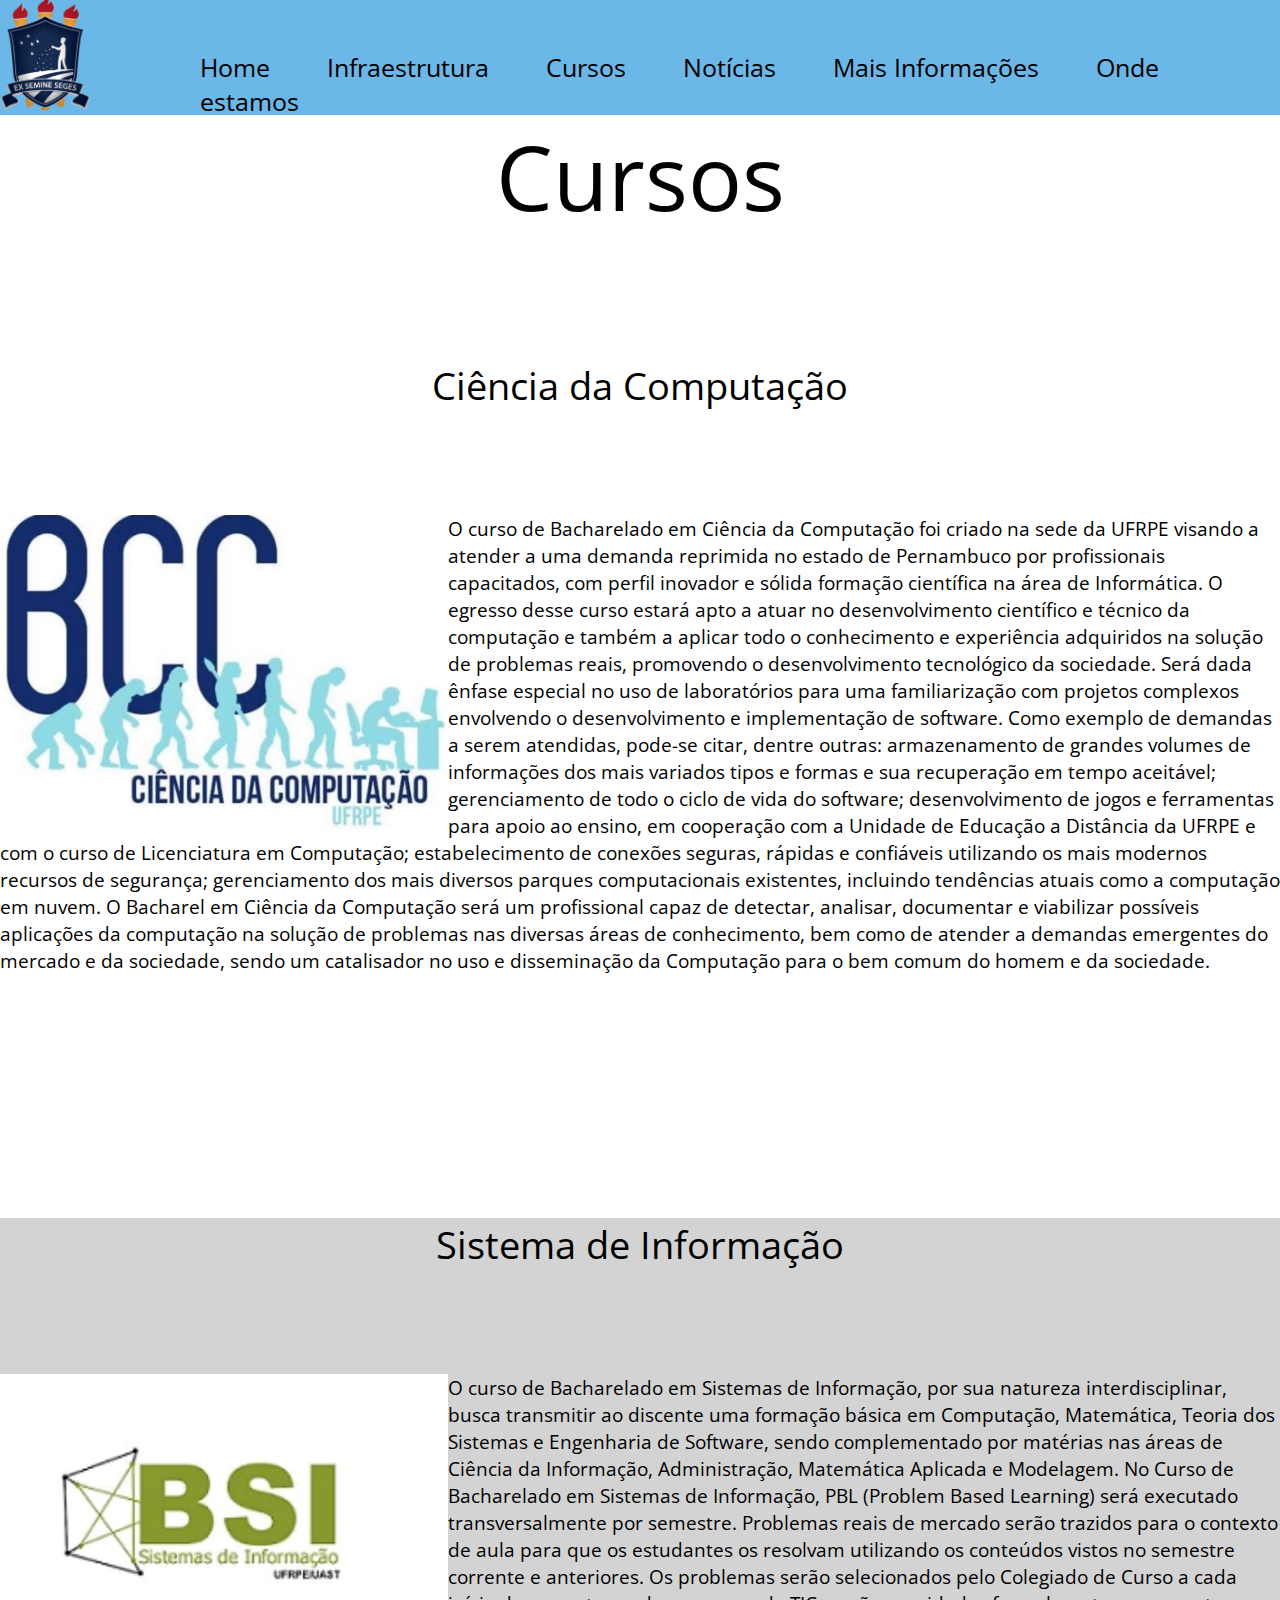
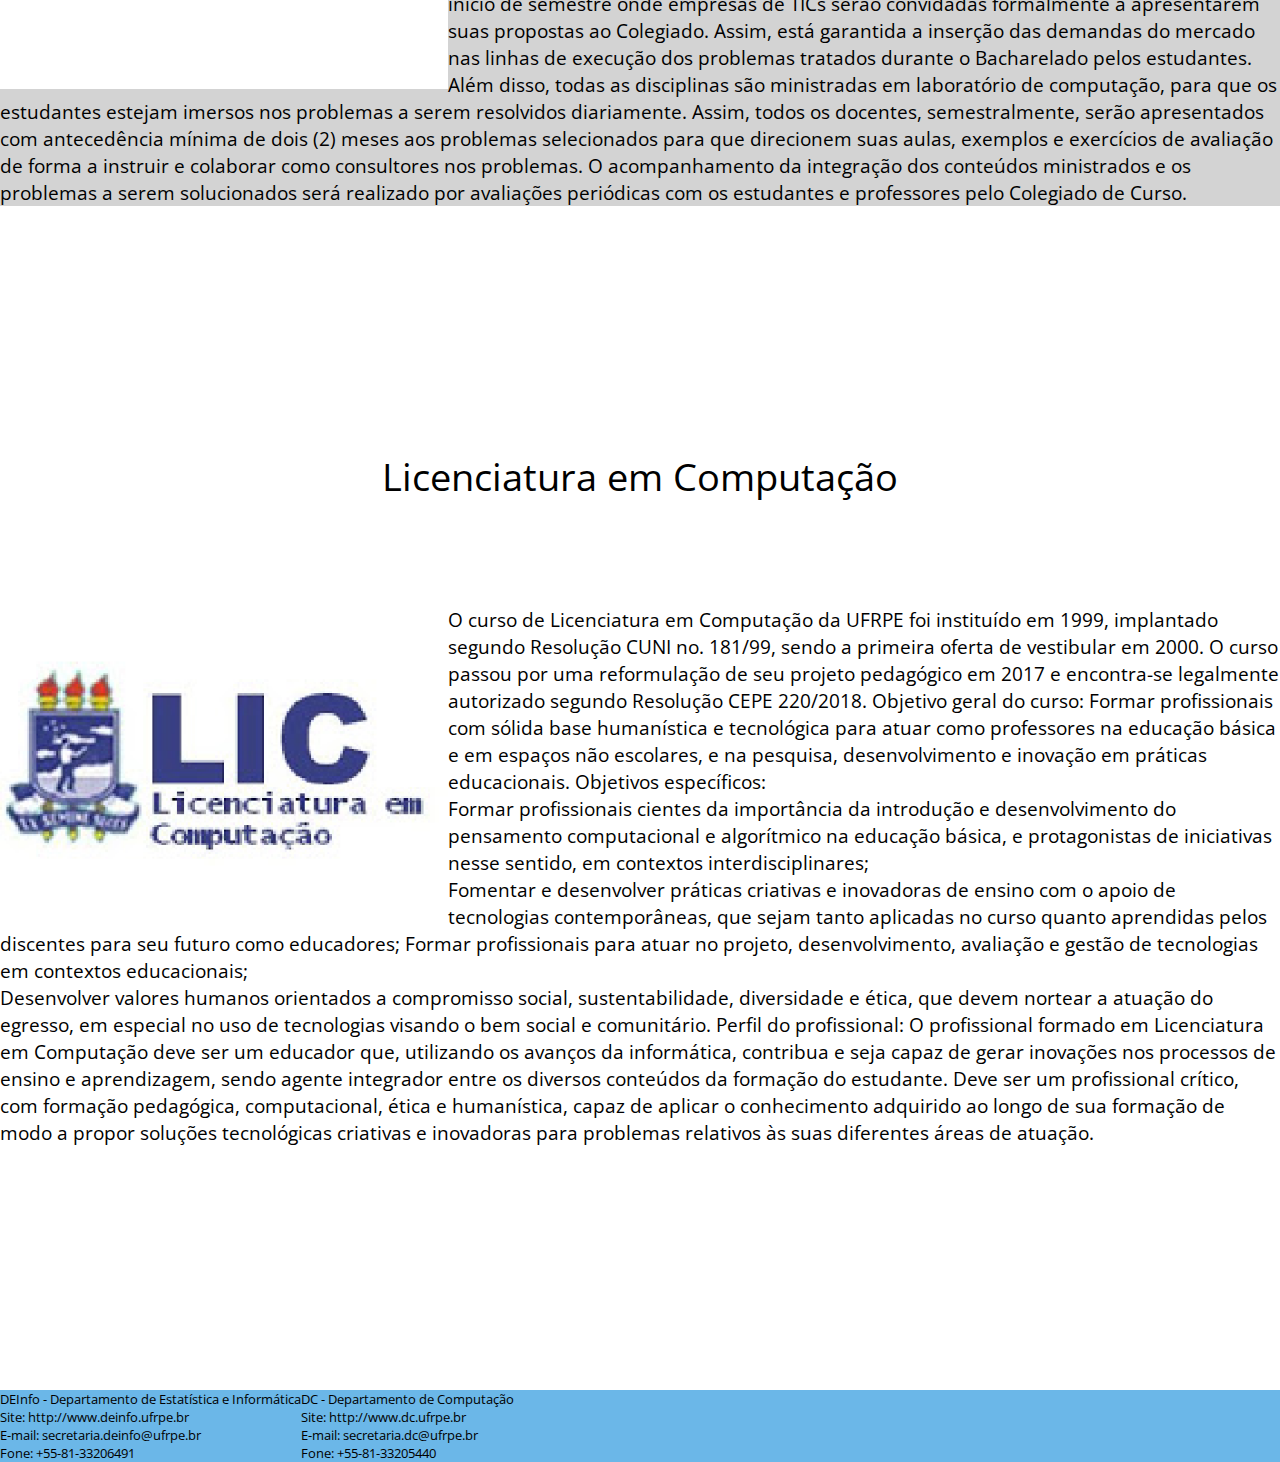
==== cursos.html @ c7daa62e "Parte 2 do site" ====
<!DOCTYPE html>
<html>
	<head>
		<title>Cursos de Tecnologia da UFRPE</title>
		<meta charset="utf-8"/>
	    <!-- Linkagem com o Arquivo css--> 
		<link rel="stylesheet" href="css/stylecurso.css"> 
		<link href="https://fonts.googleapis.com/css2?family=Open+Sans:wght@300&display=swap" rel="stylesheet">
	</head>
	<body>
		<div id ="wrapper">

		    <!-- Aqui está o cabeçalho, tem que deixar separado, pq a cada alteração no css, fica mais fácil de adicionar detalhes-->
			<header id="cabecalho">
				<span class="logo"><img src="imagens/logo_ufrpe.png" width="7%" height="7%" /></span>

					
				<nav class = "menu">
					  <ul>
						<li> <a href="#"> Home </a></li>
						<li> <a href="#"> Infraestrutura </a></li>
						<li> <a href="#"> Cursos </a></li>
						<li> <a href="#"> Notícias </a></li>
						<li> <a href="#"> Mais Informações </a></li>
						<li> <a href="#"> Onde estamos </a></li>
					  </ul>

                </nav>
                  


            </header>


                  <div id = "conteudogeral">
                  	<h1 style="text-align: center;">Cursos</h1>
                  	<br/>

	                <!-- TODA PARTE DE BCC-->

	                <div id="bcc">
	                	<h3 style="text-align: center;">Ciência da Computação</h3>
	                	<br/>
	                	<br/>
	                	
		                	<div id="imgbcc">
			                	

			                	<h4 ><img src="imagens/bcc.png"></h4>
			                </div>	
			                <div id = "conteudobcc">
			                	


			                	<h4 >O curso de Bacharelado em Ciência da Computação foi criado na sede da UFRPE visando a atender a uma demanda reprimida no estado de Pernambuco por profissionais capacitados, com perfil inovador e sólida formação científica na área de Informática. O egresso desse curso estará apto a atuar no desenvolvimento científico e técnico da computação e também a aplicar todo o conhecimento e experiência adquiridos na solução de problemas reais, promovendo o desenvolvimento tecnológico da sociedade. Será dada ênfase especial no uso de laboratórios para uma familiarização com projetos complexos envolvendo o desenvolvimento e implementação de software. Como exemplo de demandas a serem atendidas, pode-se citar, dentre outras: armazenamento de grandes volumes de informações dos mais variados tipos e formas e sua recuperação em tempo aceitável; gerenciamento de todo o ciclo de vida do software; desenvolvimento de jogos e ferramentas para apoio ao ensino, em cooperação com a Unidade de Educação a Distância da UFRPE e com o curso de Licenciatura em Computação; estabelecimento de conexões seguras, rápidas e confiáveis utilizando os mais modernos recursos de segurança; gerenciamento dos mais diversos parques computacionais existentes, incluindo tendências atuais como a computação em nuvem. 

								O Bacharel em Ciência da Computação será um profissional capaz de detectar, analisar, documentar e viabilizar possíveis aplicações da computação na solução de problemas nas diversas áreas de conhecimento, bem como de atender a demandas emergentes do mercado e da sociedade, sendo um catalisador no uso e disseminação da Computação para o bem comum do homem e da sociedade. </h4>
									 
	                        </div>
	                        </div>

	                        <br/>
	                        <br/>


                            <!-- TODA PARTE DE BSI-->
	                        <div id="bsi">
	                	<h3 style="text-align: center;">Sistema de Informação</h3>
	                	<br/>
	                	<br/>
	                	
		                	<div id="imgbsi">
			                	

			                	<h4 ><img src="imagens/si.png"></h4>
			                </div>	
			                <div id = "conteudobsi">
			                	


			                	<h4 >O curso de Bacharelado em Sistemas de Informação, por sua natureza interdisciplinar, busca transmitir ao discente uma formação básica em Computação, Matemática, Teoria dos Sistemas e Engenharia de Software, sendo complementado por matérias nas áreas de Ciência da Informação, Administração, Matemática Aplicada e Modelagem. 

								No Curso de Bacharelado em Sistemas de Informação, PBL (Problem Based Learning) será executado transversalmente por semestre. Problemas reais de mercado serão trazidos para o contexto de aula para que os estudantes os resolvam utilizando os conteúdos vistos no semestre corrente e anteriores. Os problemas serão selecionados pelo Colegiado de Curso a cada início de semestre onde empresas de TICs serão convidadas formalmente a apresentarem suas propostas ao Colegiado. Assim, está garantida a inserção das demandas do mercado nas linhas de execução dos problemas tratados durante o Bacharelado pelos estudantes. 

								Além disso, todas as disciplinas são ministradas em laboratório de 
								computação, para que os estudantes estejam imersos nos problemas a serem resolvidos diariamente. Assim, todos os docentes, semestralmente, serão apresentados com antecedência mínima de dois (2) meses aos problemas selecionados para que direcionem suas aulas, exemplos e exercícios de avaliação de forma a instruir e colaborar como consultores nos problemas. O acompanhamento da integração dos conteúdos ministrados e os problemas a serem solucionados será realizado por avaliações periódicas com os estudantes e professores pelo Colegiado de Curso. </h4>
									 
	                        </div>
	                        </div>
	                        <br/>
	                        <br/>

	                        <!-- Toda parte de LC-->
	                        <div id="lc">
	                	<h3 style="text-align: center;">Licenciatura em Computação</h3>
	                	<br/>
	                	<br/>
	                	
		                	<div id="imglc">
			                	

			                	<h4 ><img src="imagens/LC.png"></h4>
			                </div>	
			                <div id = "conteudolc">
			                	


			                	<h4 >O curso de Licenciatura em Computação da UFRPE foi instituído em 1999, implantado segundo Resolução CUNI no. 181/99, sendo a primeira oferta de vestibular em 2000. O curso passou por uma reformulação de seu projeto pedagógico em 2017 e encontra-se legalmente autorizado segundo Resolução CEPE 220/2018.

								Objetivo geral do curso: Formar profissionais com sólida base humanística e tecnológica para atuar como professores na educação básica e em espaços não escolares, e na pesquisa, desenvolvimento e inovação em práticas educacionais.

								Objetivos específicos:<br/>

								Formar profissionais cientes da importância da introdução e desenvolvimento do pensamento computacional e algorítmico na educação básica, e protagonistas de iniciativas nesse sentido, em contextos interdisciplinares;<br/>
								Fomentar e desenvolver práticas criativas e inovadoras de ensino com o apoio de tecnologias contemporâneas, que sejam tanto aplicadas no curso quanto aprendidas pelos discentes para seu futuro como educadores;
								Formar profissionais para atuar no projeto, desenvolvimento, avaliação e gestão de tecnologias em contextos educacionais;<br/>
								Desenvolver valores humanos orientados a compromisso social, sustentabilidade, diversidade e ética, que devem nortear a atuação do egresso, em especial no uso de tecnologias visando o bem social e comunitário.
								Perfil do profissional:

								O profissional formado em Licenciatura em Computação deve ser um educador que, utilizando os avanços da informática, contribua e seja capaz de gerar inovações nos processos de ensino e aprendizagem, sendo agente integrador entre os diversos conteúdos da formação do estudante. Deve ser um profissional crítico, com formação pedagógica, computacional, ética e humanística, capaz de aplicar o conhecimento adquirido ao longo de sua formação de modo a propor soluções tecnológicas criativas e inovadoras para problemas relativos às suas diferentes áreas de atuação. </h4>
									 
	                        </div>
	                        </div>


	                        <br/>
	                	<br/>

	               







	           </div>

		</div>

		<footer id = "rodape">
			<div id="rodape1">
			<spam>DEInfo - Departamento de Estatística e Informática</spam>
			<br />
			<spam>Site: http://www.deinfo.ufrpe.br</spam>
			<br />
			<spam>E-mail: secretaria.deinfo@ufrpe.br</spam>
			<br />
			<spam>Fone: +55-81-33206491</spam>
		</div>
		<div id="rodape2">
			<spam>DC - Departamento de Computação</spam>
			<br />
			<spam>Site: http://www.dc.ufrpe.br</spam>
			<br />
			<spam>E-mail: secretaria.dc@ufrpe.br</spam>
			<br />
			<spam>Fone: +55-81-33205440</spam>
		</div>









		</footer>
	</body>
</html>
---- css/stylecurso.css ----
/* RESET */
*{margin: 0; padding: 0; font-size: 100%; font-family: 'Open Sans', sans-serif; font-weight: normal; box-sizing: border-box; border: none; outline: none;}
img {max-width: 100%;}
ul {list-style: none;}
a {text-decoration: none;}
h2 {font-size: 1.5em; color: #000}
p {font-size: 1em; color: #000}

body{
	padding: 0;
	margin: 0;
}

*{
    padding: 0px;
    border: 0px;
    list-style:none;
}

/*Corpo inteiro do site*/
#wrapper{
	width: 100%;
	
	margin: 0 auto;

}



/*Parte exclusiva do cabeçalho*/
#cabecalho{
 width: 100%;
 height: 5%;
position: relative;
background-color: #6BB7E8;
}


/* Informações em relação a lista(Cor dela e separação entre elas)*/
.menu li a:hover 
{color: rgb(220, 20, 60);}

.menu li a {
	color: #000000; margin-right: 50px;

}

/* Posição do menu superior*/
.menu {
position: absolute;
left:  200px;
 top: 50px;

}
.menu ul li{
	display: inline;
    font-size: 25px;

}
/*Contéudo do site*/
#conteudogeral{

	font-size: 7vw;
	left:   15%;
}

/*Parte de bcc */
#bcc{
	font-size: 3vw;
	font-weight: 60%;

}
#imgbcc{
	width: 35vw;
	height: 25vw;
 
float: left;
 
}


#conteudobcc{
    
   
  font-size: 1.5vw;

}
/* Parte de bsi */
#bsi{
	background-color: #D3D3D3;
	font-size: 3vw;
	font-weight: 60%;

}
#imgbsi{
	width: 35vw;
	height: 25vw;
 
float: left;
 
}


#conteudobsi{
    
   
  font-size: 1.5vw;

}
/* Parte de LC*/
#lc{
	
	font-size: 3vw;
	font-weight: 60%;

}
#imglc{
	width: 35vw;
	height: 25vw;
 
float: left;
 
}


#conteudolc{
    
   
  font-size: 1.5vw;

}
#rodape{
  background-color: #6BB7E8;
  width: 100%;

}
#rodape1{
   float: left;
   font-size: 1vw;
   
   
}
#rodape2{
   
   font-size: 1vw;
}
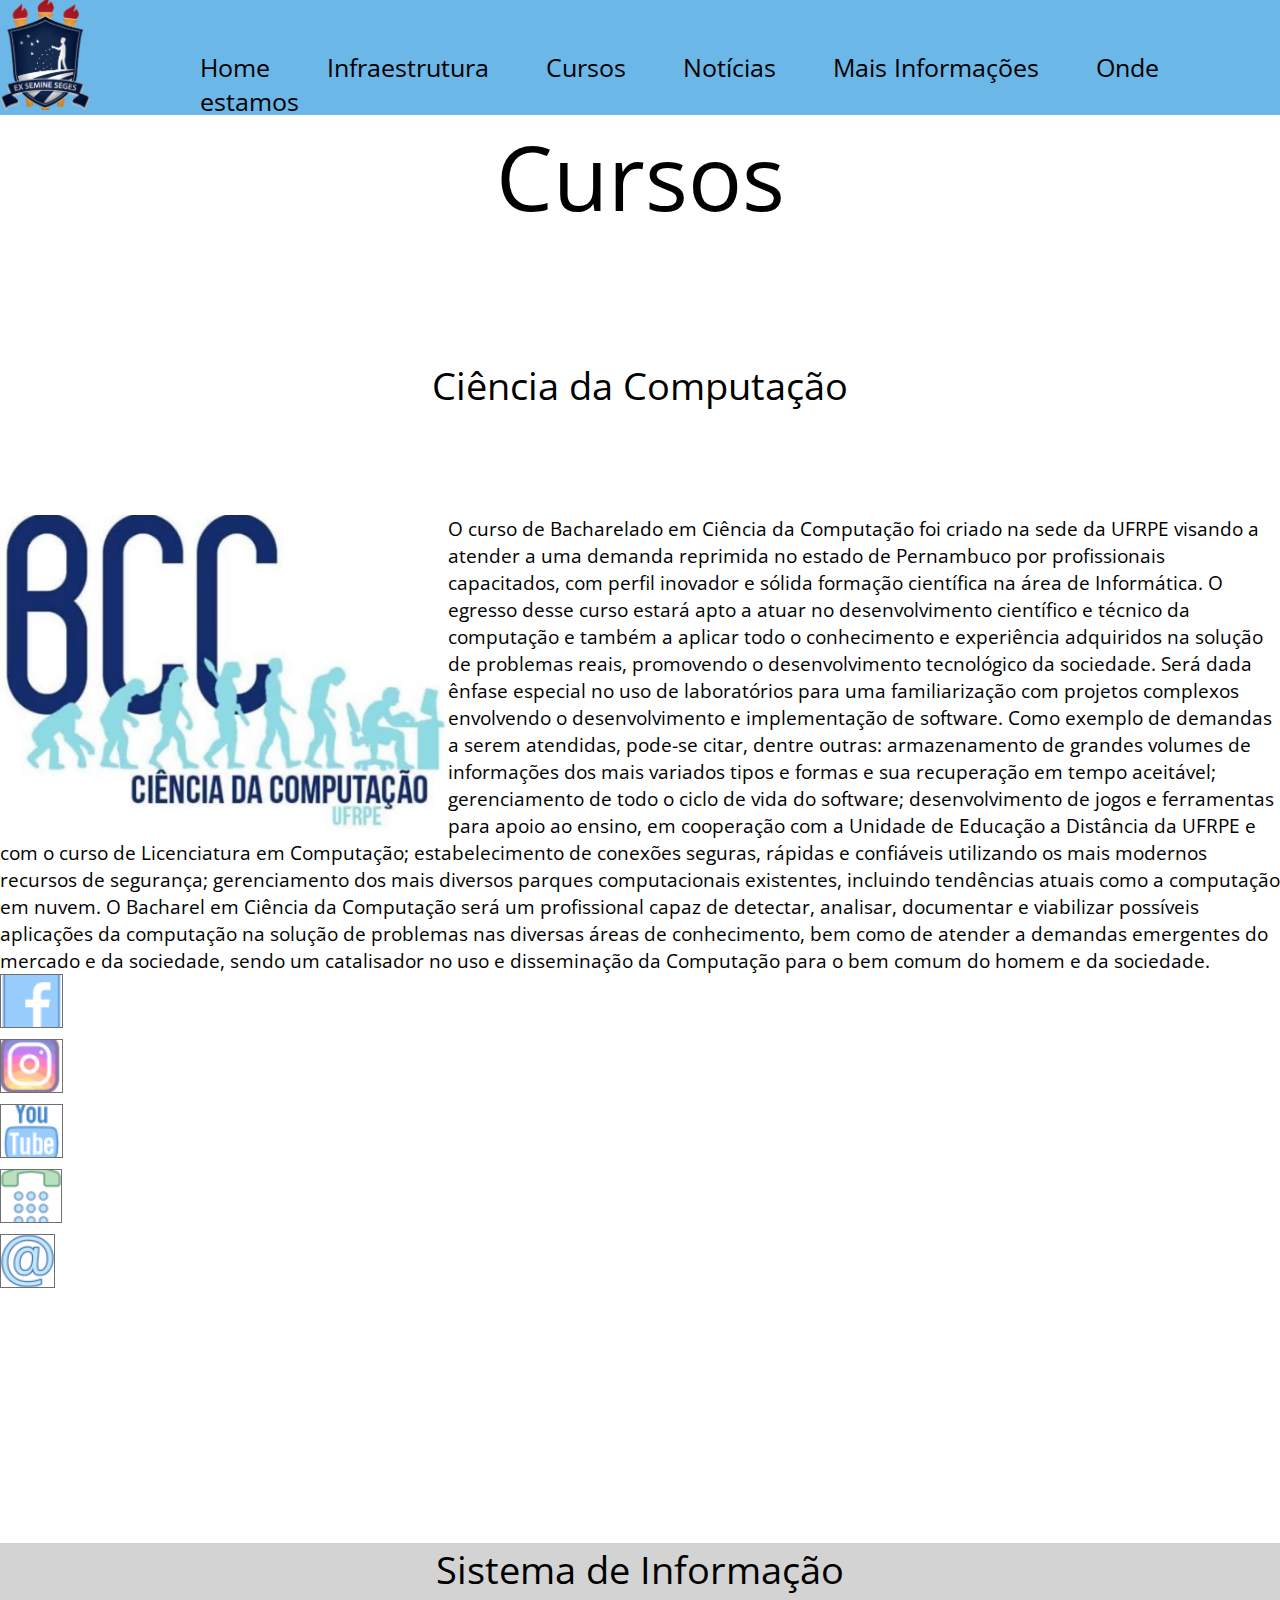
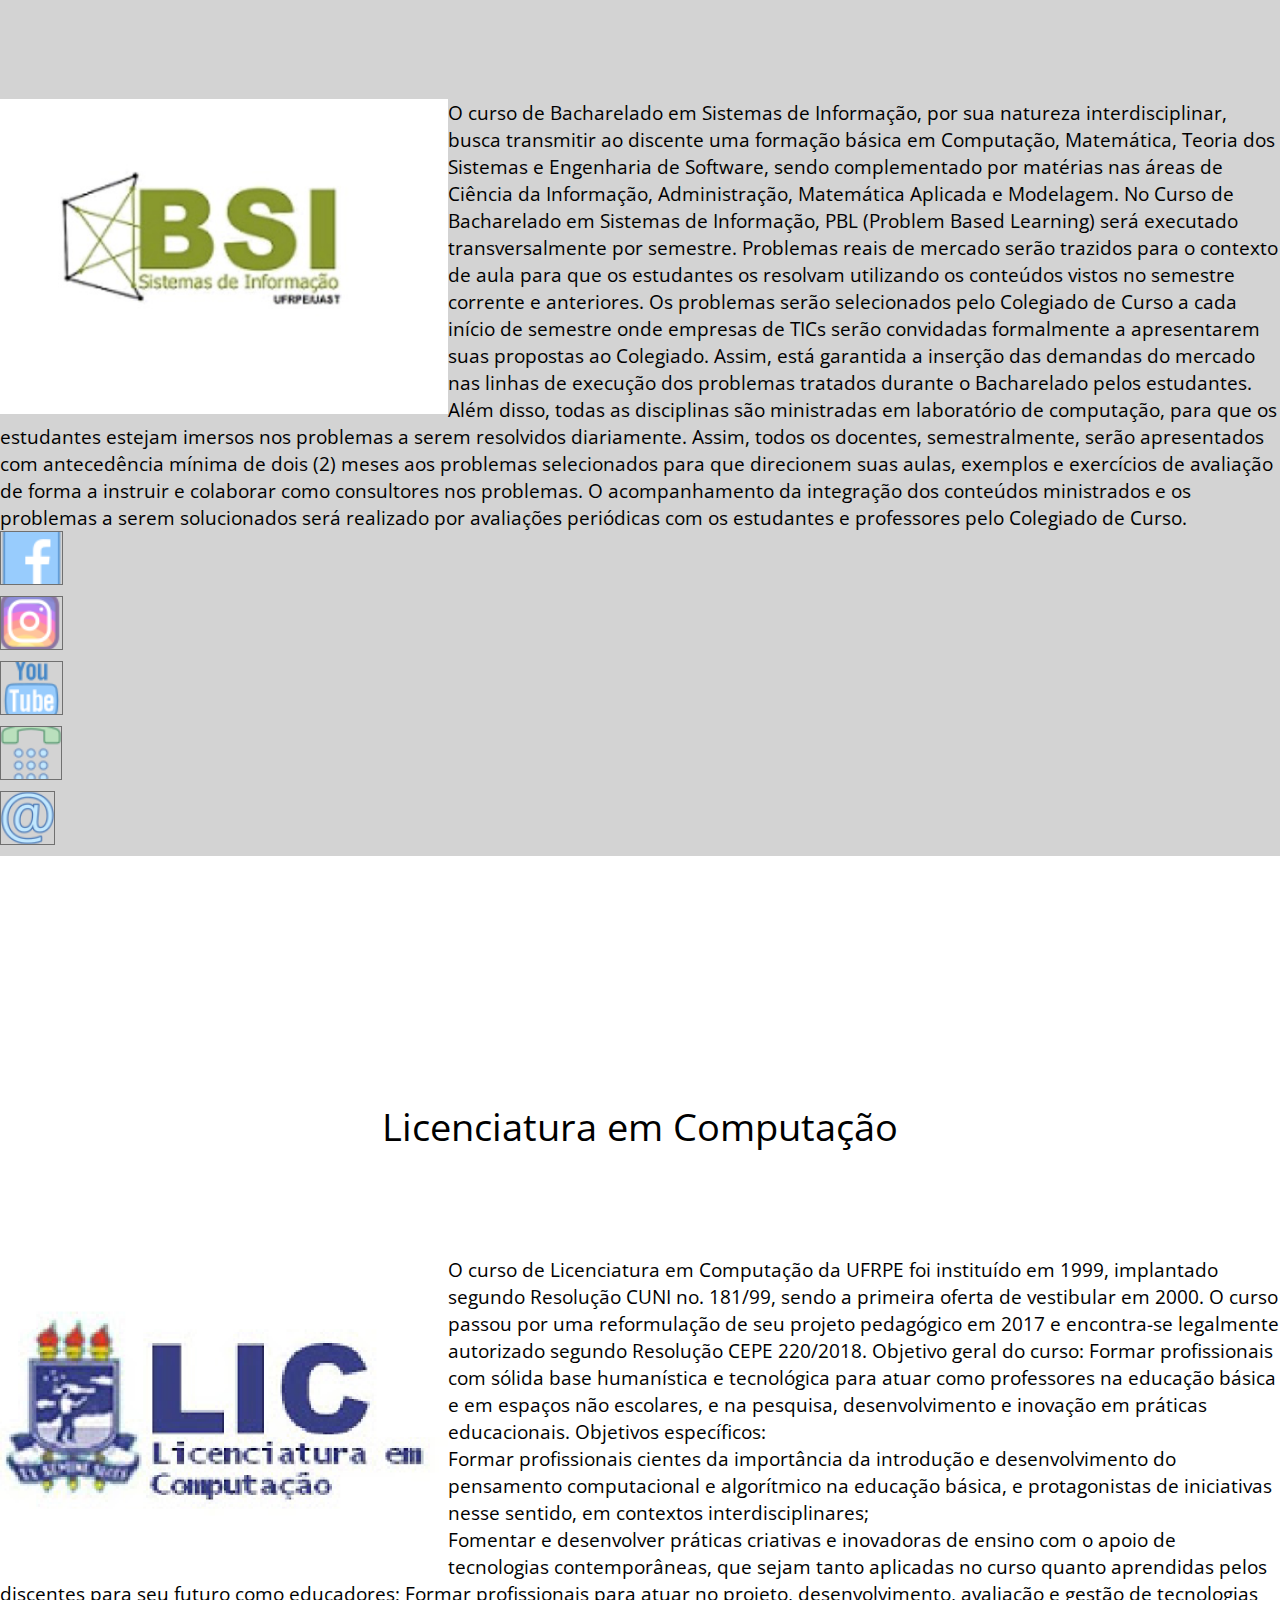
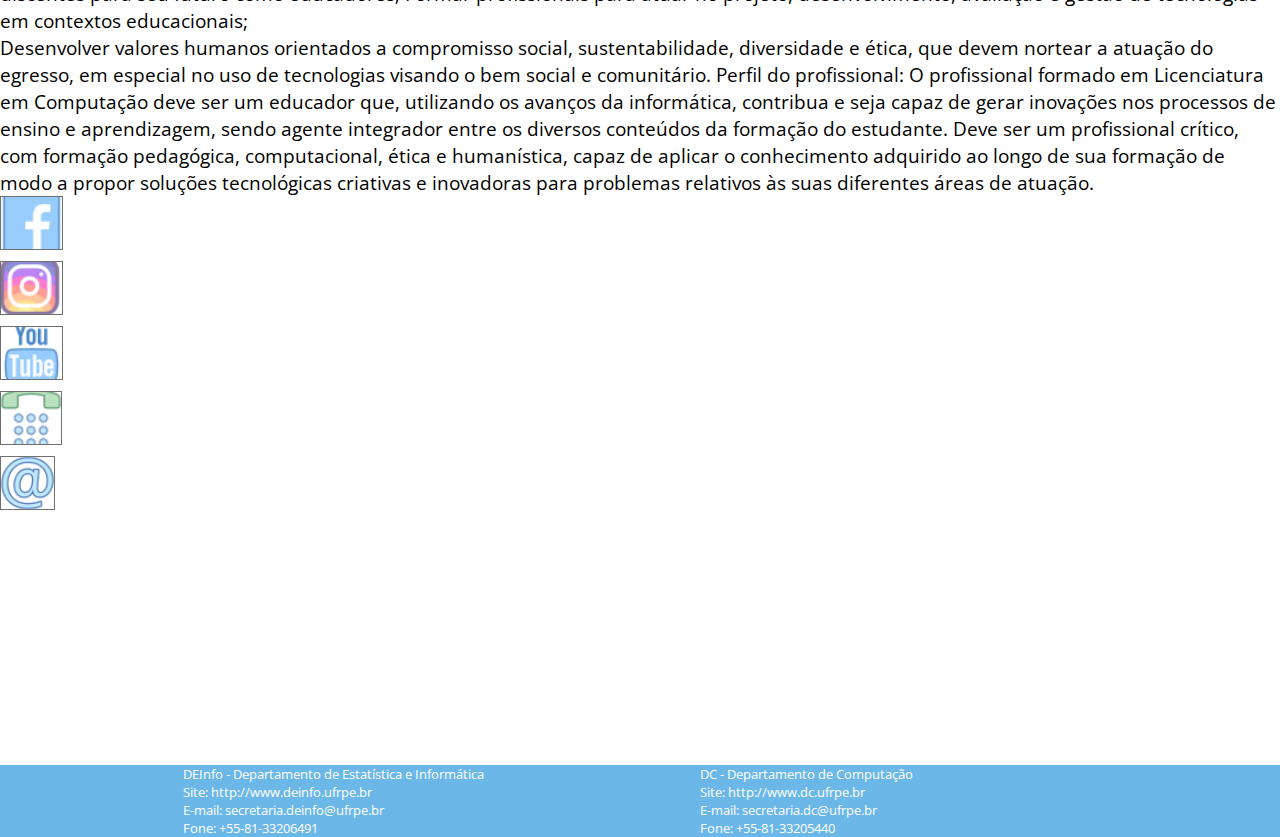
==== commit 085cae42: "RODAPÉ" ====
--- a/cursos.html
+++ b/cursos.html
@@ -57,6 +57,30 @@
 								O Bacharel em Ciência da Computação será um profissional capaz de detectar, analisar, documentar e viabilizar possíveis aplicações da computação na solução de problemas nas diversas áreas de conhecimento, bem como de atender a demandas emergentes do mercado e da sociedade, sendo um catalisador no uso e disseminação da Computação para o bem comum do homem e da sociedade. </h4>
 									 
 	                        </div>
+	                         <div id= "mediabcc">
+	                        	<ul>
+
+	                        		<li>   <a href="https://www.facebook.com/">    <img src="./imagens/icons-5.png">    </a>   </li>
+	                        		<li>   <a href="https://www.instagram.com/">   <img src="./imagens/icons-4.png">    </a>   </li>
+	                        		<li>   <a href="https://www.youtube.com/"> <img src="./imagens/icons-3.png">        </a>   </li>
+	                        		<li>   <a href=""><img src="./imagens/icons-2.png">                 </a>   </li>
+	                        		<li>   <a href="https://outlook.live.com/owa/"><img src="./imagens/icons-1.png">   </a>   </li>
+	                        		
+
+
+
+
+
+	                        	</ul>
+	                        	
+
+
+
+
+
+	                        </div>
+
+
 	                        </div>
 
 	                        <br/>
@@ -86,6 +110,35 @@
 								computação, para que os estudantes estejam imersos nos problemas a serem resolvidos diariamente. Assim, todos os docentes, semestralmente, serão apresentados com antecedência mínima de dois (2) meses aos problemas selecionados para que direcionem suas aulas, exemplos e exercícios de avaliação de forma a instruir e colaborar como consultores nos problemas. O acompanhamento da integração dos conteúdos ministrados e os problemas a serem solucionados será realizado por avaliações periódicas com os estudantes e professores pelo Colegiado de Curso. </h4>
 									 
 	                        </div>
+	                        <div id= "mediabsi">
+	                        	<ul>
+
+	                        		<li>   <a href="https://www.facebook.com/">    <img src="./imagens/icons-5.png">    </a>   </li>
+	                        		<li>   <a href="https://www.instagram.com/">   <img src="./imagens/icons-4.png">    </a>   </li>
+	                        		<li>   <a href="https://www.youtube.com/"> <img src="./imagens/icons-3.png">        </a>   </li>
+	                        		<li>   <a href=""><img src="./imagens/icons-2.png">                 </a>   </li>
+	                        		<li>   <a href="https://outlook.live.com/owa/"><img src="./imagens/icons-1.png">   </a>   </li>
+	                        		
+
+
+
+
+
+	                        	</ul>
+	                        	
+
+
+
+
+
+	                        </div>
+
+
+
+
+
+
+
 	                        </div>
 	                        <br/>
 	                        <br/>
@@ -120,6 +173,39 @@
 								O profissional formado em Licenciatura em Computação deve ser um educador que, utilizando os avanços da informática, contribua e seja capaz de gerar inovações nos processos de ensino e aprendizagem, sendo agente integrador entre os diversos conteúdos da formação do estudante. Deve ser um profissional crítico, com formação pedagógica, computacional, ética e humanística, capaz de aplicar o conhecimento adquirido ao longo de sua formação de modo a propor soluções tecnológicas criativas e inovadoras para problemas relativos às suas diferentes áreas de atuação. </h4>
 									 
 	                        </div>
+	                        <div id= "medialc">
+	                        	<ul>
+
+	                        		<li>   <a href="https://www.facebook.com/">    <img src="./imagens/icons-5.png">    </a>   </li>
+	                        		<li>   <a href="https://www.instagram.com/">   <img src="./imagens/icons-4.png">    </a>   </li>
+	                        		<li>   <a href="https://www.youtube.com/"> <img src="./imagens/icons-3.png">        </a>   </li>
+	                        		<li>   <a href=""><img src="./imagens/icons-2.png">                 </a>   </li>
+	                        		<li>   <a href="https://outlook.live.com/owa/"><img src="./imagens/icons-1.png">   </a>   </li>
+	                        		
+
+
+
+
+
+	                        	</ul>
+	                        	
+
+
+
+
+
+	                        </div>
+
+
+
+
+
+
+
+
+
+
+
 	                        </div>
 
 
@@ -140,22 +226,31 @@
 
 		<footer id = "rodape">
 			<div id="rodape1">
-			<spam>DEInfo - Departamento de Estatística e Informática</spam>
-			<br />
-			<spam>Site: http://www.deinfo.ufrpe.br</spam>
-			<br />
-			<spam>E-mail: secretaria.deinfo@ufrpe.br</spam>
-			<br />
-			<spam>Fone: +55-81-33206491</spam>
+			
+
+            <spam>DC - Departamento de Computação</spam>
+			<br />
+			<spam>Site: http://www.dc.ufrpe.br</spam>
+			<br />
+			<spam>E-mail: secretaria.dc@ufrpe.br</spam>
+			<br />
+			<spam>Fone: +55-81-33205440</spam>
+
+
+
+
+
+
+
 		</div>
 		<div id="rodape2">
-			<spam>DC - Departamento de Computação</spam>
-			<br />
-			<spam>Site: http://www.dc.ufrpe.br</spam>
-			<br />
-			<spam>E-mail: secretaria.dc@ufrpe.br</spam>
-			<br />
-			<spam>Fone: +55-81-33205440</spam>
+			<spam>DEInfo - Departamento de Estatística e Informática</spam>
+			<br />
+			<spam>Site: http://www.deinfo.ufrpe.br</spam>
+			<br />
+			<spam>E-mail: secretaria.deinfo@ufrpe.br</spam>
+			<br />
+			<spam>Fone: +55-81-33206491</spam>
 		</div>
 
 
--- a/css/stylecurso.css
+++ b/css/stylecurso.css
@@ -129,18 +129,28 @@
   font-size: 1.5vw;
 
 }
+#medialc{
+	
+}
+
+/*RODAPÉ*/
 #rodape{
   background-color: #6BB7E8;
   width: 100%;
-
+  position: absolute;
+  font-size: 1vw; 
+  color :#FFFFFF;
+  
 }
 #rodape1{
    float: left;
-   font-size: 1vw;
    
+   left:   700px;
+   position: relative;
    
 }
 #rodape2{
+   right: 30px;
    
-   font-size: 1vw;
+   position: relative;
 }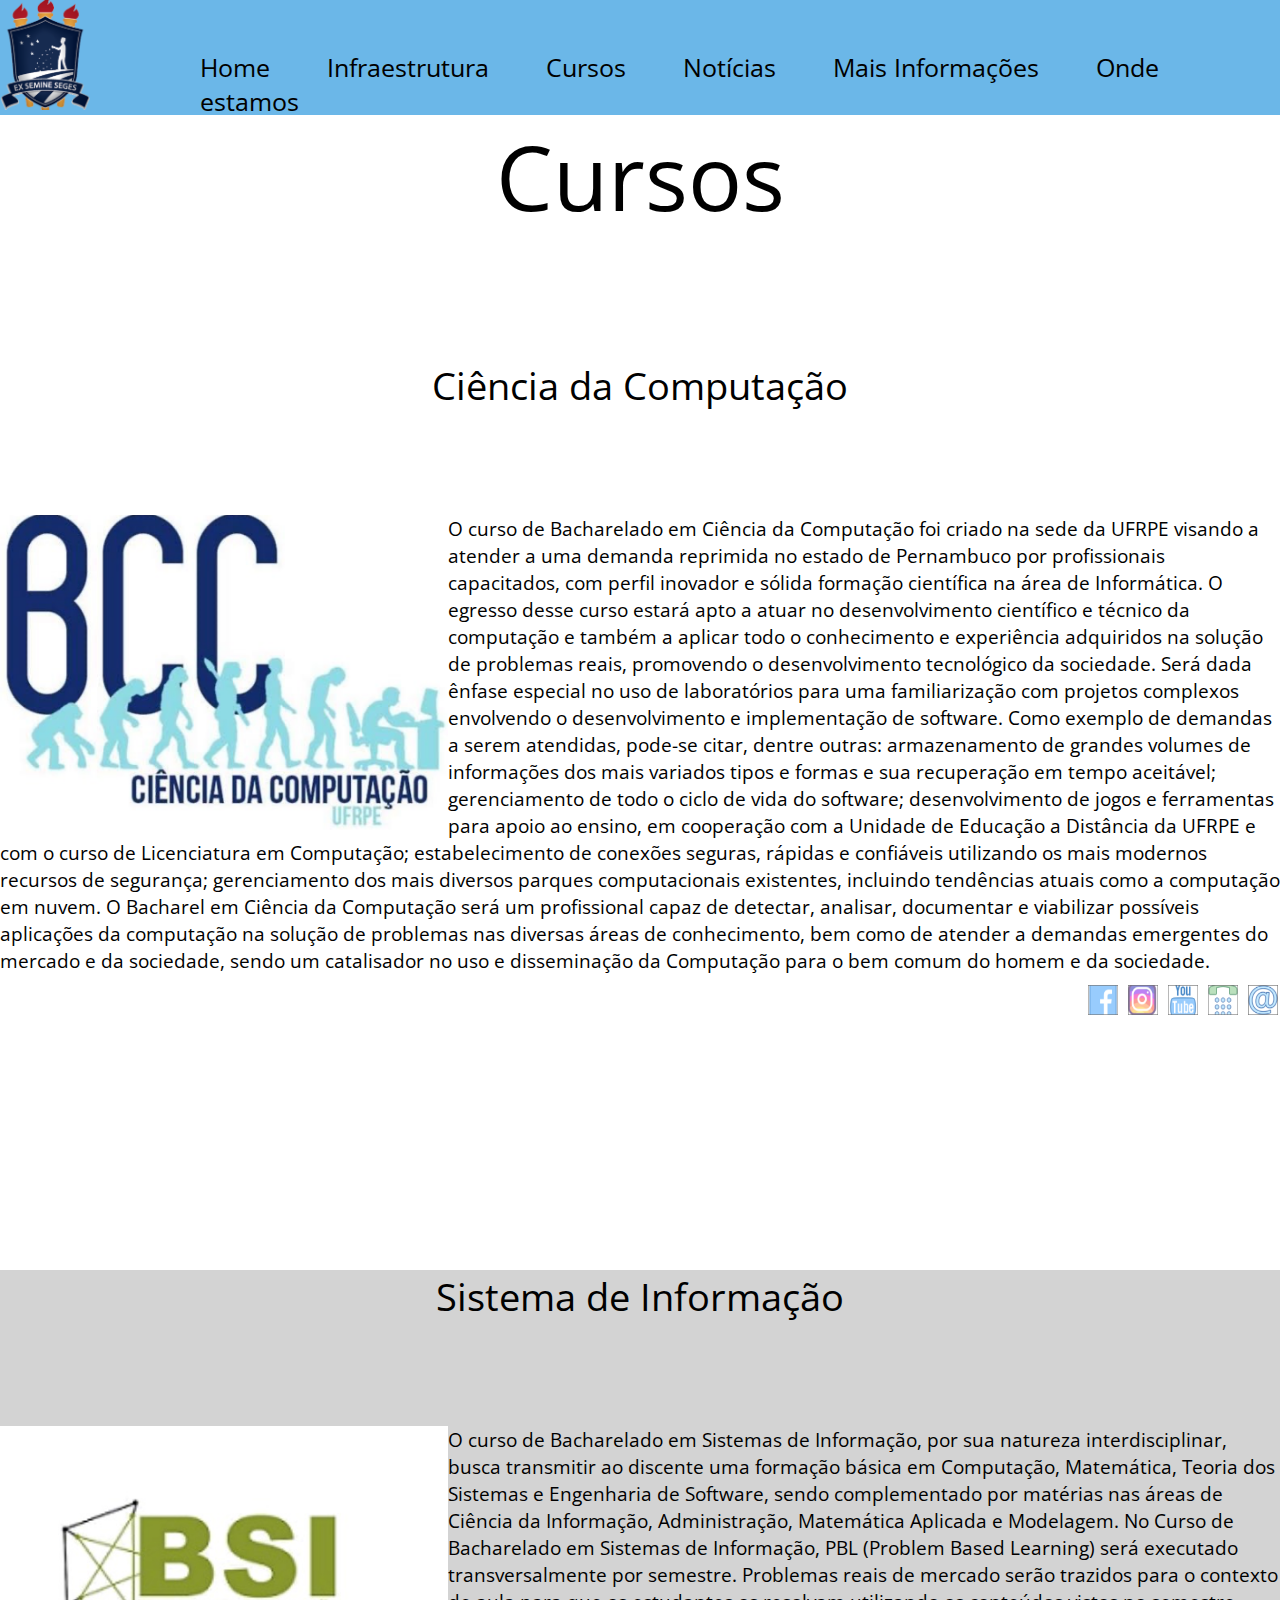
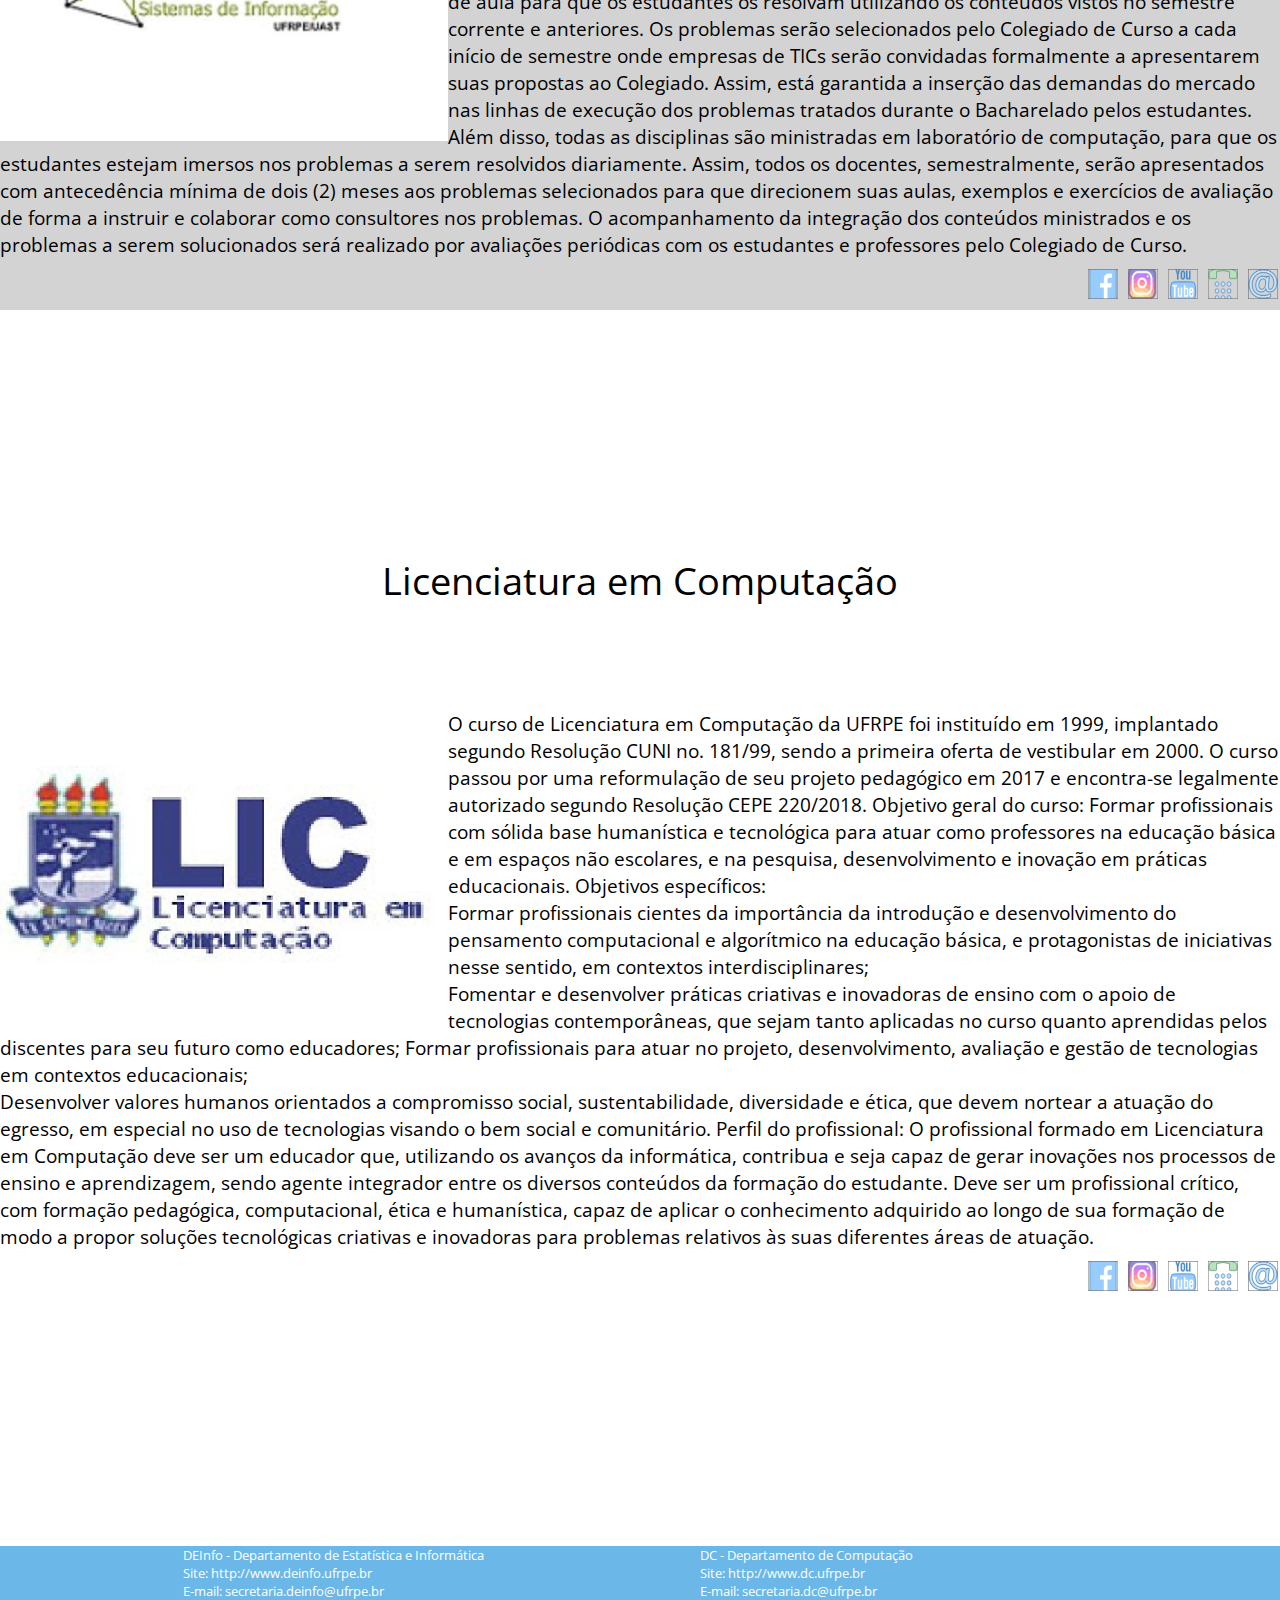
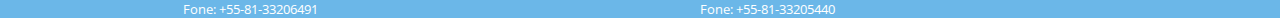
==== commit 095e52a2: "alteração nos icones" ====
--- a/cursos.html
+++ b/cursos.html
@@ -60,11 +60,11 @@
 	                         <div id= "mediabcc">
 	                        	<ul>
 
-	                        		<li>   <a href="https://www.facebook.com/">    <img src="./imagens/icons-5.png">    </a>   </li>
-	                        		<li>   <a href="https://www.instagram.com/">   <img src="./imagens/icons-4.png">    </a>   </li>
-	                        		<li>   <a href="https://www.youtube.com/"> <img src="./imagens/icons-3.png">        </a>   </li>
-	                        		<li>   <a href=""><img src="./imagens/icons-2.png">                 </a>   </li>
-	                        		<li>   <a href="https://outlook.live.com/owa/"><img src="./imagens/icons-1.png">   </a>   </li>
+	             <li>   <a href="https://www.facebook.com/">    <img src="./imagens/icons-5.png" width="30px" height="30px">    </a>   </li>
+	             <li>   <a href="https://www.instagram.com/">   <img src="./imagens/icons-4.png" width="30px" height="30px">    </a>   </li>
+	             <li>   <a href="https://www.youtube.com/"> <img src="./imagens/icons-3.png" width="30px" height="30px">        </a>   </li>
+	             <li>   <a href=""><img src="./imagens/icons-2.png" width="30px" height="30px">                 </a>   </li>
+	             <li>   <a href="https://outlook.live.com/owa/"><img src="./imagens/icons-1.png"width="30px" height="30px">   </a>   </li>
 	                        		
 
 
@@ -113,11 +113,11 @@
 	                        <div id= "mediabsi">
 	                        	<ul>
 
-	                        		<li>   <a href="https://www.facebook.com/">    <img src="./imagens/icons-5.png">    </a>   </li>
-	                        		<li>   <a href="https://www.instagram.com/">   <img src="./imagens/icons-4.png">    </a>   </li>
-	                        		<li>   <a href="https://www.youtube.com/"> <img src="./imagens/icons-3.png">        </a>   </li>
-	                        		<li>   <a href=""><img src="./imagens/icons-2.png">                 </a>   </li>
-	                        		<li>   <a href="https://outlook.live.com/owa/"><img src="./imagens/icons-1.png">   </a>   </li>
+	             <li>   <a href="https://www.facebook.com/">    <img src="./imagens/icons-5.png"width="30px" height="30px">    </a>   </li>
+	             <li>   <a href="https://www.instagram.com/"> <img src="./imagens/icons-4.png"width="30px" height="30px">    </a>   </li>
+	             <li>   <a href="https://www.youtube.com/">  <img src="./imagens/icons-3.png"width="30px" height="30px">        </a>   </li>
+	             <li>   <a href=""><img src="./imagens/icons-2.png"width="30px" height="30px">                 </a>   </li>
+	             <li>   <a href="https://outlook.live.com/owa/"><img src="./imagens/icons-1.png"width="30px" height="30px">   </a>   </li>
 	                        		
 
 
@@ -176,11 +176,11 @@
 	                        <div id= "medialc">
 	                        	<ul>
 
-	                        		<li>   <a href="https://www.facebook.com/">    <img src="./imagens/icons-5.png">    </a>   </li>
-	                        		<li>   <a href="https://www.instagram.com/">   <img src="./imagens/icons-4.png">    </a>   </li>
-	                        		<li>   <a href="https://www.youtube.com/"> <img src="./imagens/icons-3.png">        </a>   </li>
-	                        		<li>   <a href=""><img src="./imagens/icons-2.png">                 </a>   </li>
-	                        		<li>   <a href="https://outlook.live.com/owa/"><img src="./imagens/icons-1.png">   </a>   </li>
+	          <li>   <a href="https://www.facebook.com/">    <img src="./imagens/icons-5.png"width="30px" height="30px">    </a>   </li>
+	          <li>   <a href="https://www.instagram.com/">   <img src="./imagens/icons-4.png"width="30px" height="30px">    </a>   </li>
+	          <li>   <a href="https://www.youtube.com/"> <img src="./imagens/icons-3.png"width="30px" height="30px">        </a>   </li>
+	          <li>   <a href=""><img src="./imagens/icons-2.png"width="30px" height="30px">                 </a>   </li>
+	          <li>   <a href="https://outlook.live.com/owa/"><img src="./imagens/icons-1.png"width="30px" height="30px">   </a>   </li>
 	                        		
 
 
--- a/css/stylecurso.css
+++ b/css/stylecurso.css
@@ -129,8 +129,20 @@
   font-size: 1.5vw;
 
 }
-#medialc{
-	
+#mediabcc ul li{
+	display: inline;
+	left: 85%;
+	position: relative;
+}
+#mediabsi ul li{
+	display: inline;
+	left: 85%;
+	position: relative;
+}
+#medialc ul li{
+	display: inline;
+	left: 85%;
+	position: relative;
 }
 
 /*RODAPÉ*/
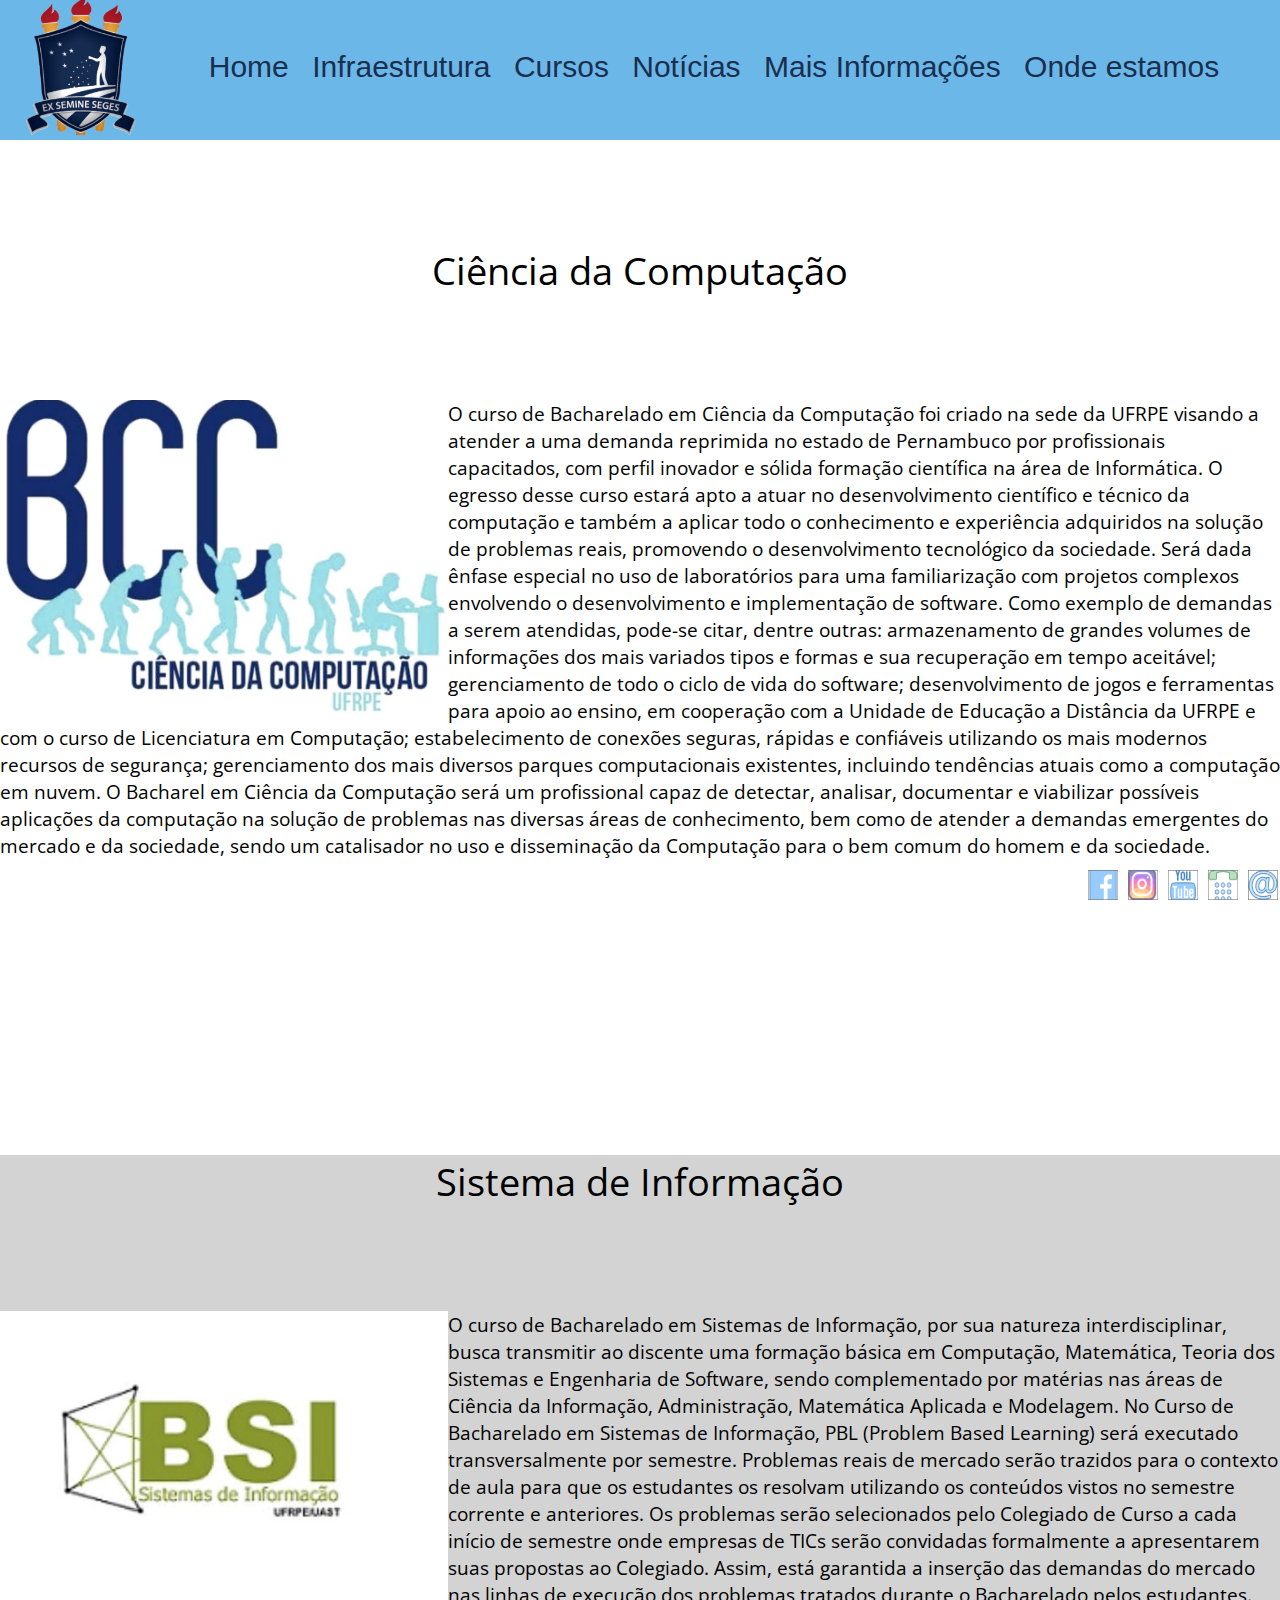
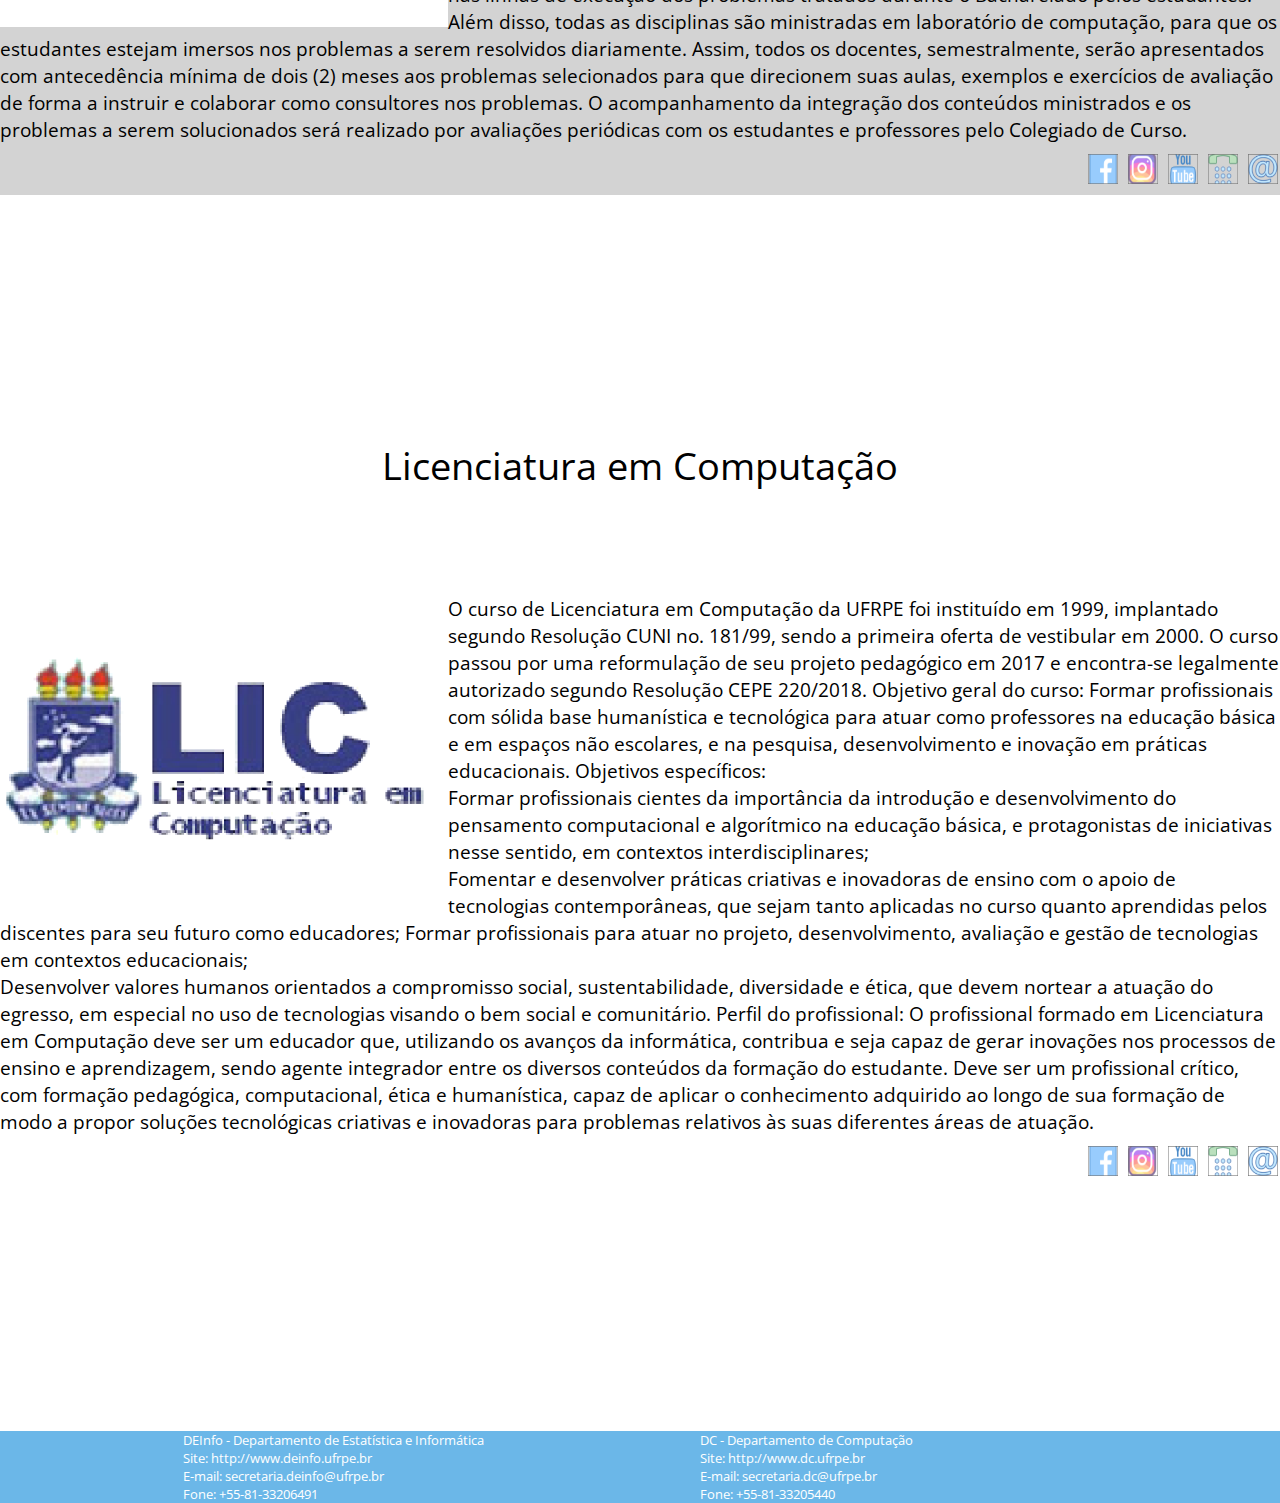
==== commit 34f8faa5: "mais alterações" ====
--- a/cursos.html
+++ b/cursos.html
@@ -11,25 +11,23 @@
 		<div id ="wrapper">
 
 		    <!-- Aqui está o cabeçalho, tem que deixar separado, pq a cada alteração no css, fica mais fácil de adicionar detalhes-->
-			<header id="cabecalho">
-				<span class="logo"><img src="imagens/logo_ufrpe.png" width="7%" height="7%" /></span>
-
-					
-				<nav class = "menu">
-					  <ul>
-						<li> <a href="#"> Home </a></li>
-						<li> <a href="#"> Infraestrutura </a></li>
-						<li> <a href="#"> Cursos </a></li>
-						<li> <a href="#"> Notícias </a></li>
-						<li> <a href="#"> Mais Informações </a></li>
-						<li> <a href="#"> Onde estamos </a></li>
-					  </ul>
-
-                </nav>
-                  
-
-
-            </header>
+			<div id="cabecalho">
+			<header class="cabecalho">
+				<h1 class="logo">
+					<img src="imagens/logo_ufrpe.png" width="70%" height="70%" />
+				</h1>
+			</header>
+			<nav class = "menu">
+				
+				<a href="#banner"> Home </a>
+				<a href="#infraestrutura"> Infraestrutura </a>
+				<a href="#cursos"> Cursos </a>
+				<a href="#noticias"> Notícias </a>
+				<a href="#+info"> Mais Informações </a>
+				<a href="#onde estamos"> Onde estamos </a>
+				
+			</nav>
+		</div>
 
 
                   <div id = "conteudogeral">
--- a/css/stylecurso.css
+++ b/css/stylecurso.css
@@ -28,34 +28,38 @@
 
 
 /*Parte exclusiva do cabeçalho*/
-#cabecalho{
- width: 100%;
- height: 5%;
-position: relative;
-background-color: #6BB7E8;
+#cabecalho { /*cabeçalho como um todo*/
+	display: flex;
+	border: 0;	
+	margin: 0;
+	padding: 0;
+	max-width: 100%;
+	position: fixed;
+	background-color: #6BB7E8;
+	width: 100%;
 }
 
-
-/* Informações em relação a lista(Cor dela e separação entre elas)*/
-.menu li a:hover 
-{color: rgb(220, 20, 60);}
-
-.menu li a {
-	color: #000000; margin-right: 50px;
-
+#cabecalho h1 { /*ajuste da logo*/
+	margin-left: 25px;
+	margin-bottom: 0;
+	margin-top: 0;
 }
 
-/* Posição do menu superior*/
-.menu {
-position: absolute;
-left:  200px;
- top: 50px;
+#cabecalho a { /*ajuste das fontes*/
+	font-size: 30px;
+	color: #1A2E4F;
+	text-decoration: none;
+	list-style: none;
+	font-family: helvetica neue, sans-serif;
+	margin-right: 15px;
+}
 
-}
-.menu ul li{
-	display: inline;
-    font-size: 25px;
-
+.menu { /*posicionamento dos menus*/
+	width: 100%;
+	text-align: center;
+	padding-top: 50px;
+	padding-left: 0px;
+	padding-right: 20px;
 }
 /*Contéudo do site*/
 #conteudogeral{
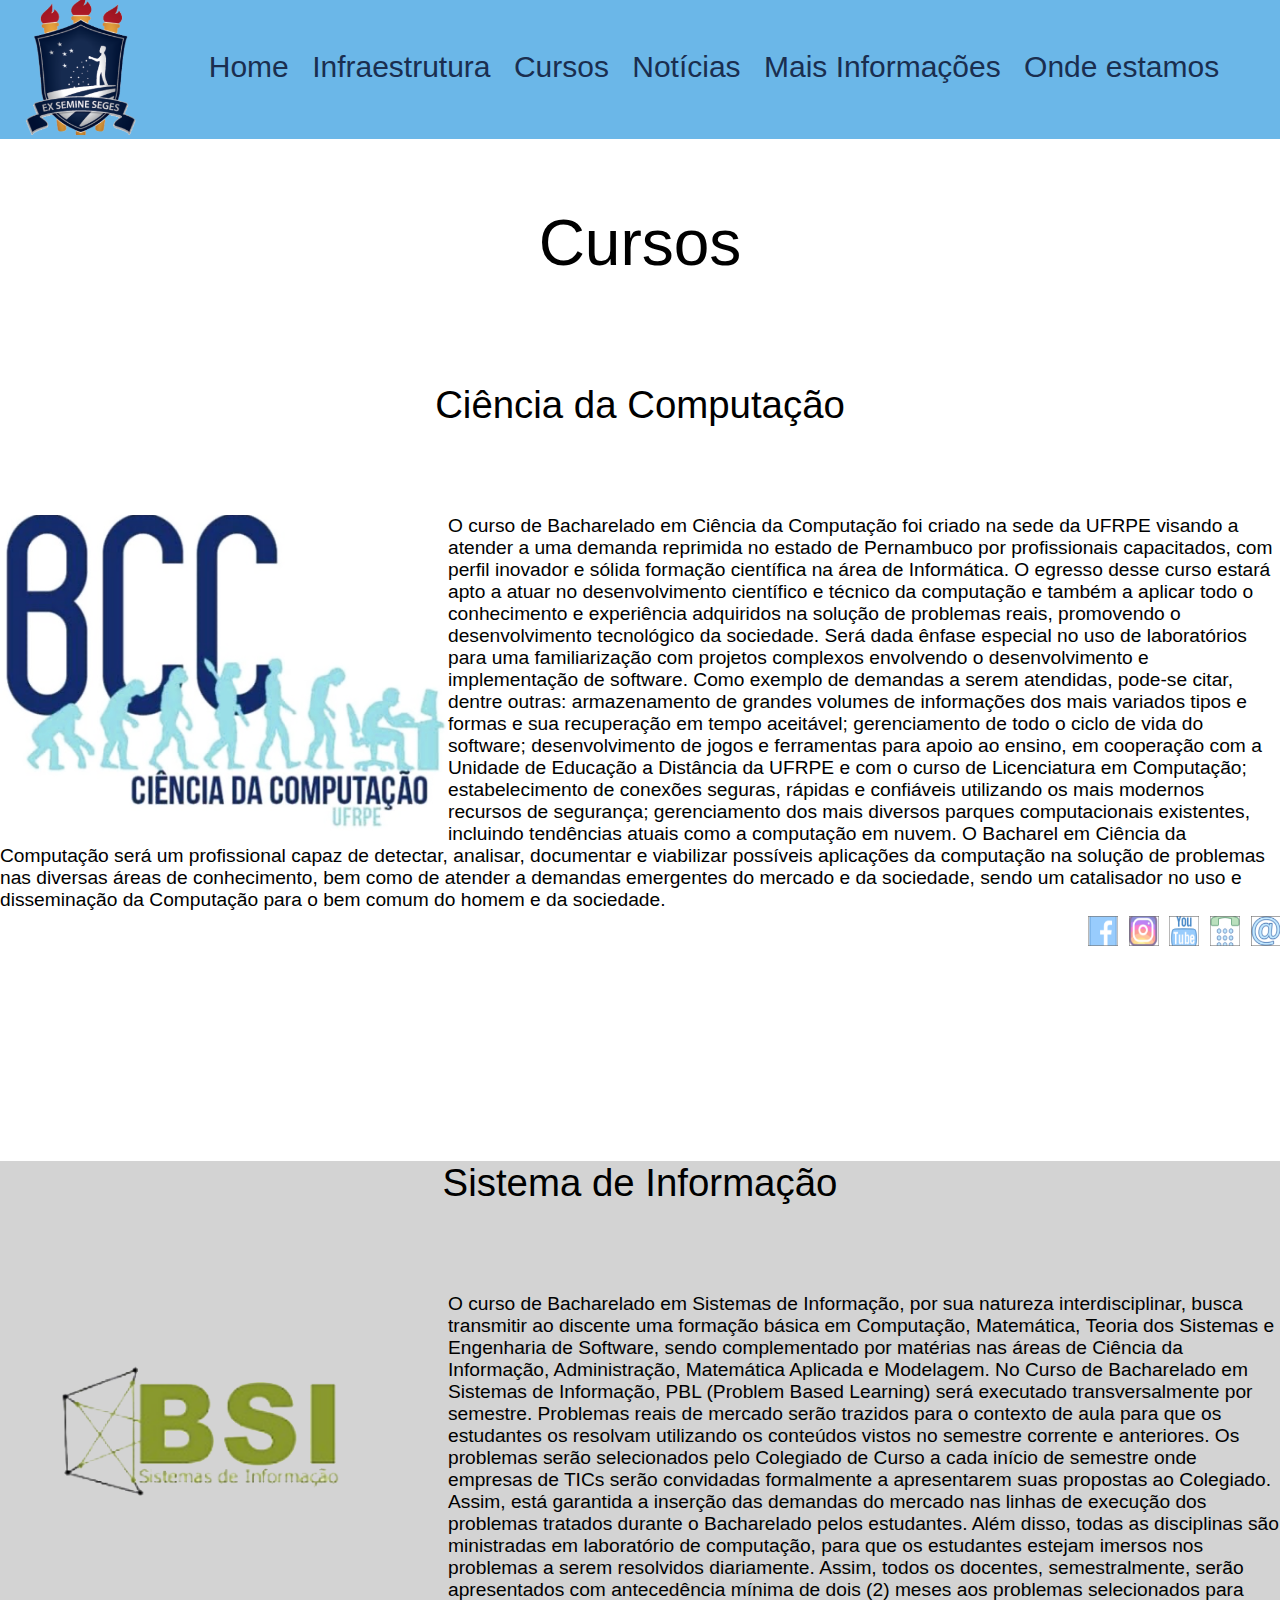
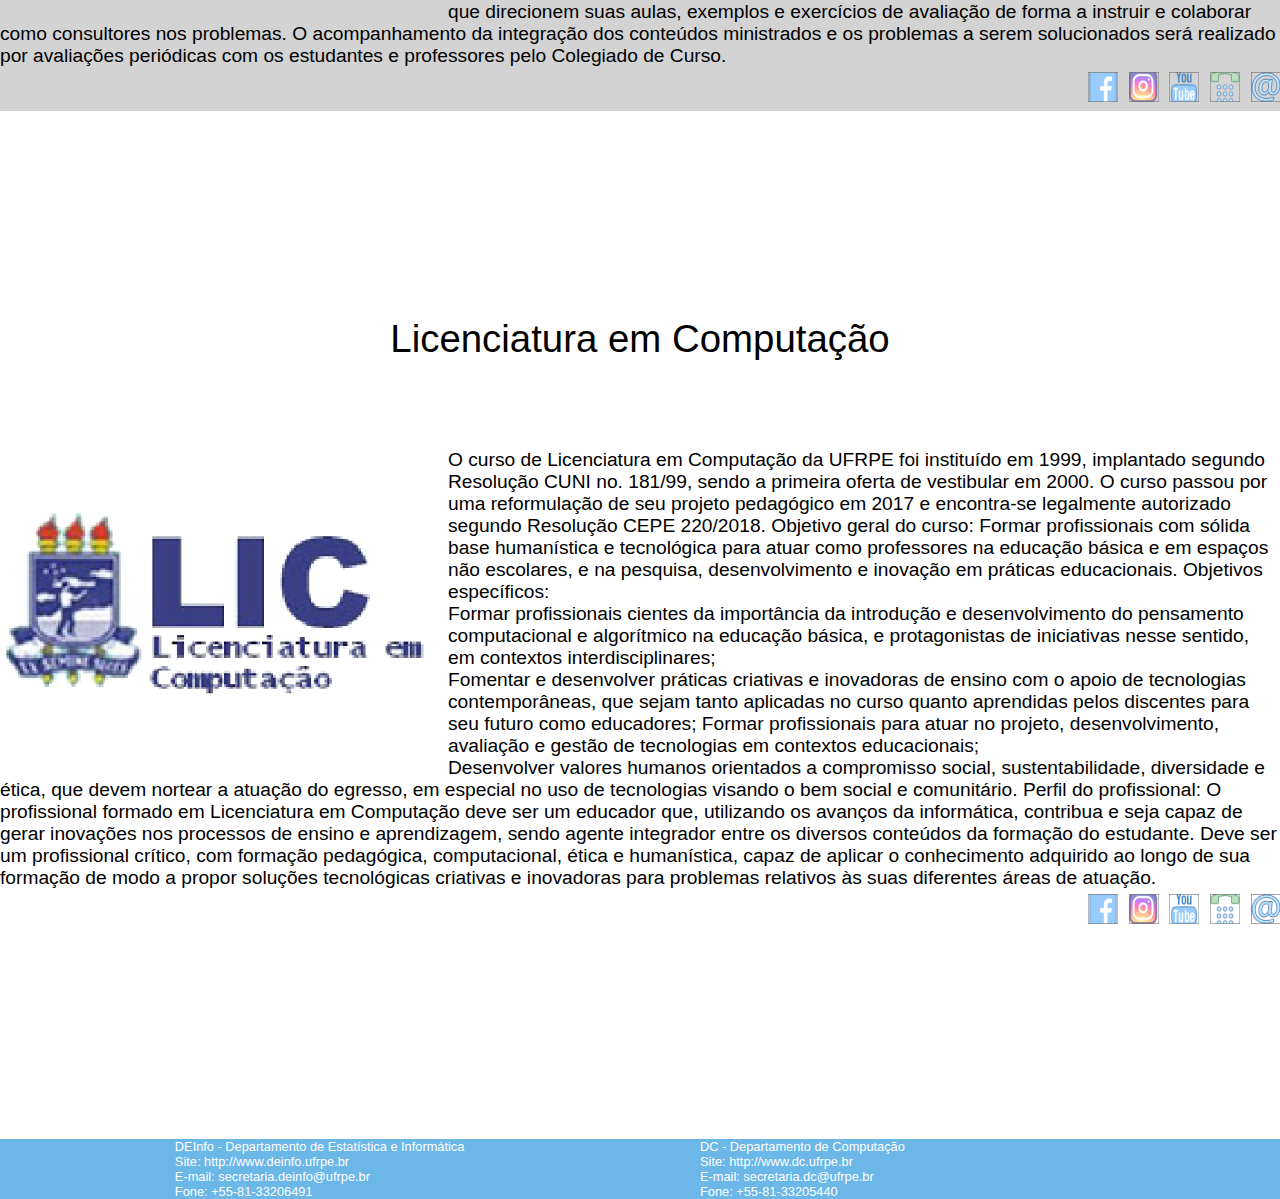
==== commit d2a87b00: "continuação cursos" ====
--- a/cursos.html
+++ b/cursos.html
@@ -19,19 +19,23 @@
 			</header>
 			<nav class = "menu">
 				
-				<a href="#banner"> Home </a>
-				<a href="#infraestrutura"> Infraestrutura </a>
+				<a href="index.html"> Home </a>
+				<a href="index.html"> Infraestrutura </a>
 				<a href="#cursos"> Cursos </a>
-				<a href="#noticias"> Notícias </a>
-				<a href="#+info"> Mais Informações </a>
-				<a href="#onde estamos"> Onde estamos </a>
+				<a href="index.html"> Notícias </a>
+				<a href="index.html"> Mais Informações </a>
+				<a href="index.html"> Onde estamos </a>
 				
 			</nav>
 		</div>
 
 
                   <div id = "conteudogeral">
-                  	<h1 style="text-align: center;">Cursos</h1>
+                  	<br/>
+                  	<br/>
+
+
+                  	<h1 id="cursos" >Cursos</h1>
                   	<br/>
 
 	                <!-- TODA PARTE DE BCC-->
@@ -58,32 +62,19 @@
 	                         <div id= "mediabcc">
 	                        	<ul>
 
-	             <li>   <a href="https://www.facebook.com/">    <img src="./imagens/icons-5.png" width="30px" height="30px">    </a>   </li>
-	             <li>   <a href="https://www.instagram.com/">   <img src="./imagens/icons-4.png" width="30px" height="30px">    </a>   </li>
-	             <li>   <a href="https://www.youtube.com/"> <img src="./imagens/icons-3.png" width="30px" height="30px">        </a>   </li>
-	             <li>   <a href=""><img src="./imagens/icons-2.png" width="30px" height="30px">                 </a>   </li>
-	             <li>   <a href="https://outlook.live.com/owa/"><img src="./imagens/icons-1.png"width="30px" height="30px">   </a>   </li>
-	                        		
-
-
-
-
-
+<li>   <a target="_blank" href="https://www.facebook.com/Bacharelado-em-Ci%C3%AAncia-da-Computa%C3%A7%C3%A3o-UFRPE-SEDE-256591017700387/">    <img src="./imagens/icons-5.png" width="30px" height="30px">    </a>   </li>
+<li>   <a target="_blank" href="https://www.instagram.com/dcufrpeoficial/">  <img src="./imagens/icons-4.png"width="30px" height="30px"></a> </li>
+<li>   <a target="_blank" href="https://www.youtube.com/channel/UC1eAAaBcCsdkNumH6CdL2sA"> <img src="./imagens/icons-3.png" width="30px" height="30px">        </a>   </li>
+<li>   <a target="_blank" href="+55-81-33206491"><img src="./imagens/icons-2.png" width="30px" height="30px">                 </a>   </li>
+<li>   <a target="_blank" href="coordenacao.bcc@ufrpe.br"><img src="./imagens/icons-1.png"width="30px" height="30px">   </a>   </li>	                   
 	                        	</ul>
-	                        	
-
-
-
-
-
-	                        </div>
-
-
-	                        </div>
-
-	                        <br/>
-	                        <br/>
-
+	                       
+	                        </div>
+
+	                        </div>
+
+	                        <br/>
+	                        <br/>
 
                             <!-- TODA PARTE DE BSI-->
 	                        <div id="bsi">
@@ -93,12 +84,10 @@
 	                	
 		                	<div id="imgbsi">
 			                	
-
-			                	<h4 ><img src="imagens/si.png"></h4>
+			                	<h4 ><img src="imagens/bsi.png"></h4>
 			                </div>	
 			                <div id = "conteudobsi">
 			                	
-
 
 			                	<h4 >O curso de Bacharelado em Sistemas de Informação, por sua natureza interdisciplinar, busca transmitir ao discente uma formação básica em Computação, Matemática, Teoria dos Sistemas e Engenharia de Software, sendo complementado por matérias nas áreas de Ciência da Informação, Administração, Matemática Aplicada e Modelagem. 
 
@@ -111,29 +100,15 @@
 	                        <div id= "mediabsi">
 	                        	<ul>
 
-	             <li>   <a href="https://www.facebook.com/">    <img src="./imagens/icons-5.png"width="30px" height="30px">    </a>   </li>
-	             <li>   <a href="https://www.instagram.com/"> <img src="./imagens/icons-4.png"width="30px" height="30px">    </a>   </li>
-	             <li>   <a href="https://www.youtube.com/">  <img src="./imagens/icons-3.png"width="30px" height="30px">        </a>   </li>
-	             <li>   <a href=""><img src="./imagens/icons-2.png"width="30px" height="30px">                 </a>   </li>
-	             <li>   <a href="https://outlook.live.com/owa/"><img src="./imagens/icons-1.png"width="30px" height="30px">   </a>   </li>
+	             <li>   <a target="_blank" href="www.facebook.com/pg/DA-BSI-UFRPE-673560762741973/posts/">    <img src="./imagens/icons-5.png"width="30px" height="30px">    </a>   </li>
+	             <li>   <a target="_blank" href="https://instagram.com/informationsystemsufrpe?igshid=jhfeqvjx1ko6"> <img src="./imagens/icons-4.png"width="30px" height="30px">    </a>   </li>
+	             <li>   <a target="_blank" href="https://www.youtube.com/channel/UCQL4Z4SG3kA5vzFmTNq2pCg">  <img src="./imagens/icons-3.png"width="30px" height="30px">        </a>   </li>
+	             <li>   <a target="_blank" href="(81) 3320-6590"><img src="./imagens/icons-2.png"width="30px" height="30px">                 </a>   </li>
+	             <li>   <a target="_blank" href="coordenacao.bsi@ufrpe.br"><img src="./imagens/icons-1.png"width="30px" height="30px">   </a>   </li>
 	                        		
-
-
-
-
-
-	                        	</ul>
+	                    	</ul>
 	                        	
-
-
-
-
-
-	                        </div>
-
-
-
-
+	                        </div>
 
 
 
@@ -174,48 +149,22 @@
 	                        <div id= "medialc">
 	                        	<ul>
 
-	          <li>   <a href="https://www.facebook.com/">    <img src="./imagens/icons-5.png"width="30px" height="30px">    </a>   </li>
-	          <li>   <a href="https://www.instagram.com/">   <img src="./imagens/icons-4.png"width="30px" height="30px">    </a>   </li>
-	          <li>   <a href="https://www.youtube.com/"> <img src="./imagens/icons-3.png"width="30px" height="30px">        </a>   </li>
-	          <li>   <a href=""><img src="./imagens/icons-2.png"width="30px" height="30px">                 </a>   </li>
-	          <li>   <a href="https://outlook.live.com/owa/"><img src="./imagens/icons-1.png"width="30px" height="30px">   </a>   </li>
+	          <li>   <a target="_blank" href="https://www.facebook.com/Dalcurfpe/">    <img src="./imagens/icons-5.png"width="30px" height="30px">    </a>   </li>
+	          <li>   <a target="_blank" href="https://instagram.com/lcufrpe?igshid=1e25apehvvgfm">   <img src="./imagens/icons-4.png"width="30px" height="30px">    </a>   </li>
+	          <li>   <a target="_blank" href="https://www.youtube.com/"> <img src="./imagens/icons-3.png"width="30px" height="30px">        </a>   </li>
+	          <li>   <a target="_blank" href="(81) 3320-5441"><img src="./imagens/icons-2.png"width="30px" height="30px">                 </a>   </li>
+	          <li>   <a target="_blank" href="coordenacao.lc@ufrpe.br"><img src="./imagens/icons-1.png"width="30px" height="30px">   </a>   </li>
 	                        		
 
-
-
-
-
-	                        	</ul>
+	                       	 </ul>
 	                        	
 
-
-
-
-
-	                        </div>
-
-
-
-
-
-
-
-
-
-
-
-	                        </div>
-
-
-	                        <br/>
-	                	<br/>
-
-	               
-
-
-
-
-
+	                        </div>
+
+	                        </div>
+
+	                        <br/>
+	                	<br/>
 
 
 	           </div>
@@ -235,11 +184,6 @@
 			<spam>Fone: +55-81-33205440</spam>
 
 
-
-
-
-
-
 		</div>
 		<div id="rodape2">
 			<spam>DEInfo - Departamento de Estatística e Informática</spam>
@@ -250,14 +194,6 @@
 			<br />
 			<spam>Fone: +55-81-33206491</spam>
 		</div>
-
-
-
-
-
-
-
-
 
 		</footer>
 	</body>
--- a/css/stylecurso.css
+++ b/css/stylecurso.css
@@ -1,5 +1,5 @@
 /* RESET */
-*{margin: 0; padding: 0; font-size: 100%; font-family: 'Open Sans', sans-serif; font-weight: normal; box-sizing: border-box; border: none; outline: none;}
+*{margin: 0; padding: 0; font-size: 100%; font-family: helvetica neue, sans-serif; font-weight: normal; box-sizing: border-box; border: none; outline: none;}
 img {max-width: 100%;}
 ul {list-style: none;}
 a {text-decoration: none;}
@@ -20,6 +20,7 @@
 /*Corpo inteiro do site*/
 #wrapper{
 	width: 100%;
+
 	
 	margin: 0 auto;
 
@@ -157,16 +158,23 @@
   font-size: 1vw; 
   color :#FFFFFF;
   
+  
 }
 #rodape1{
    float: left;
    
    left:   700px;
    position: relative;
-   
+   font-family: helvetica neue, sans-serif;
 }
 #rodape2{
    right: 30px;
    
    position: relative;
+}
+#cursos{
+	text-align: center;
+	font-size: 5vw;
+    font-family: helvetica neue, sans-serif;
+	
 }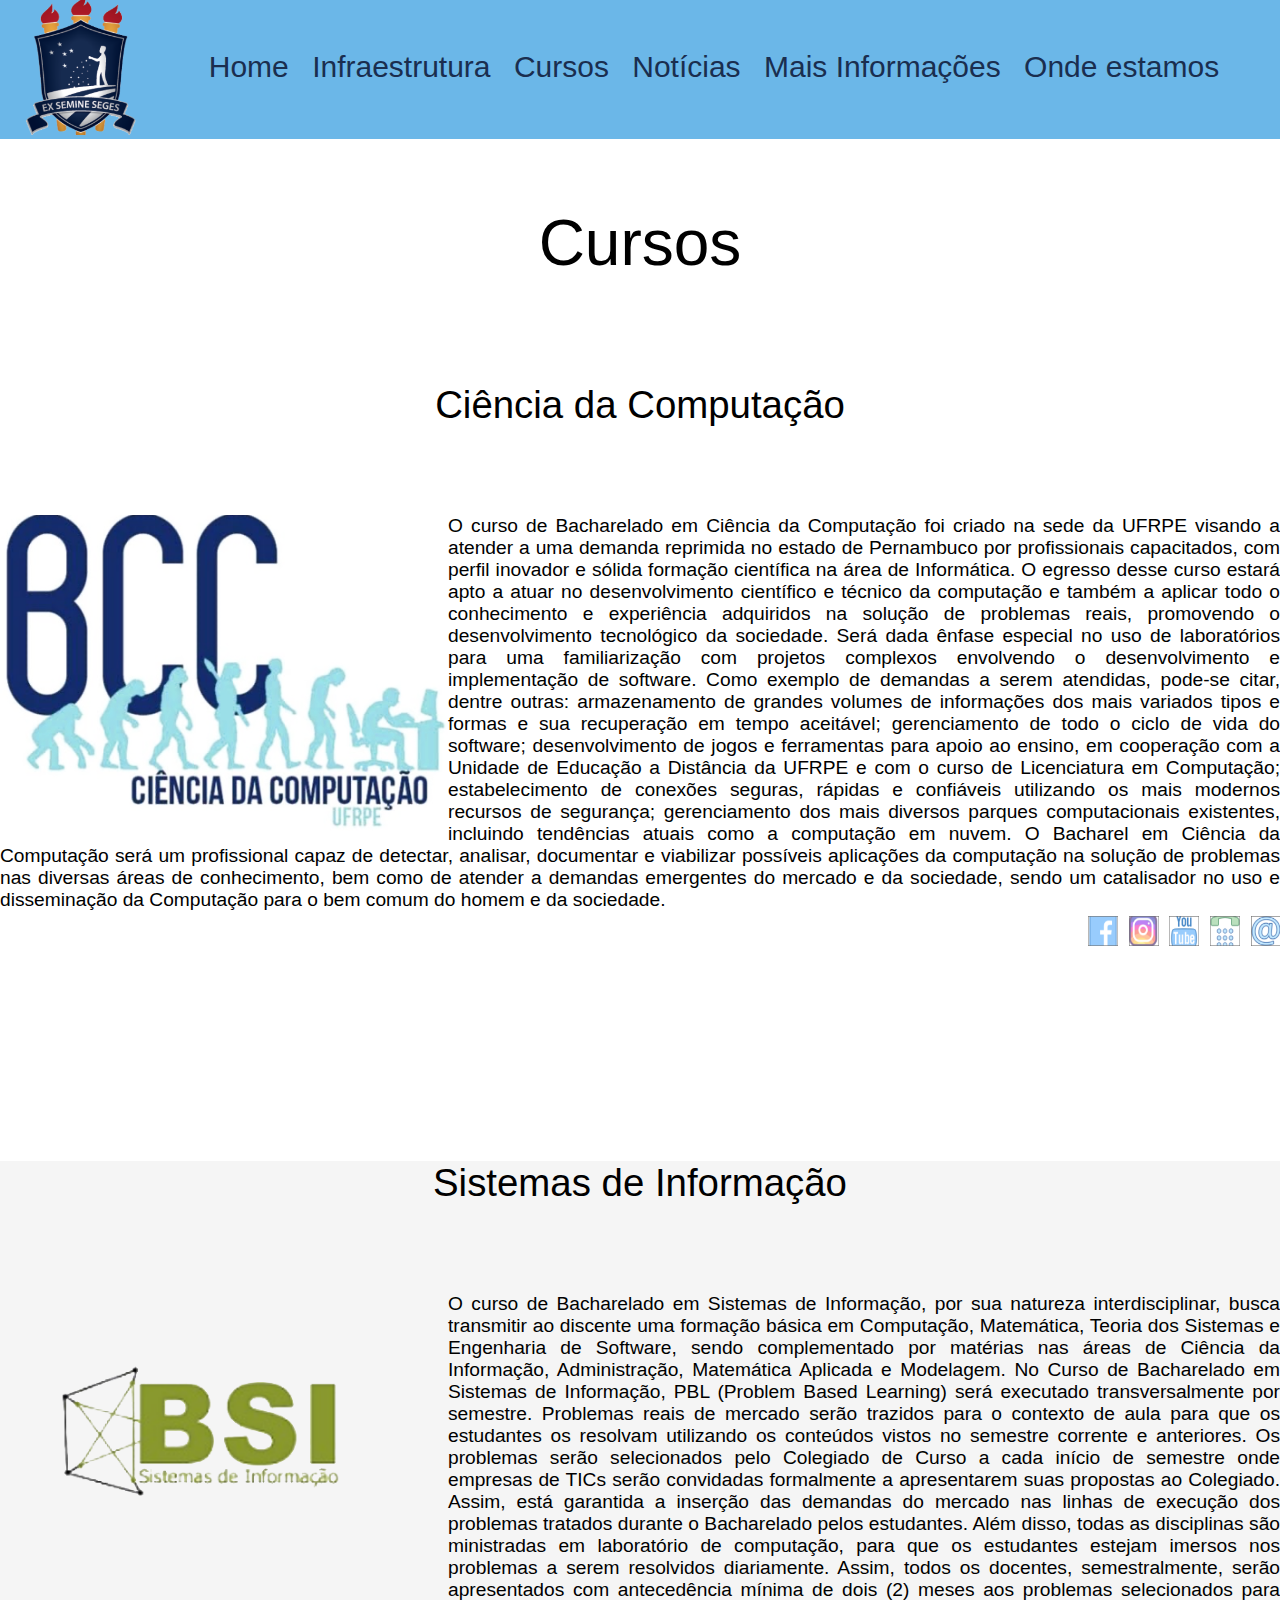
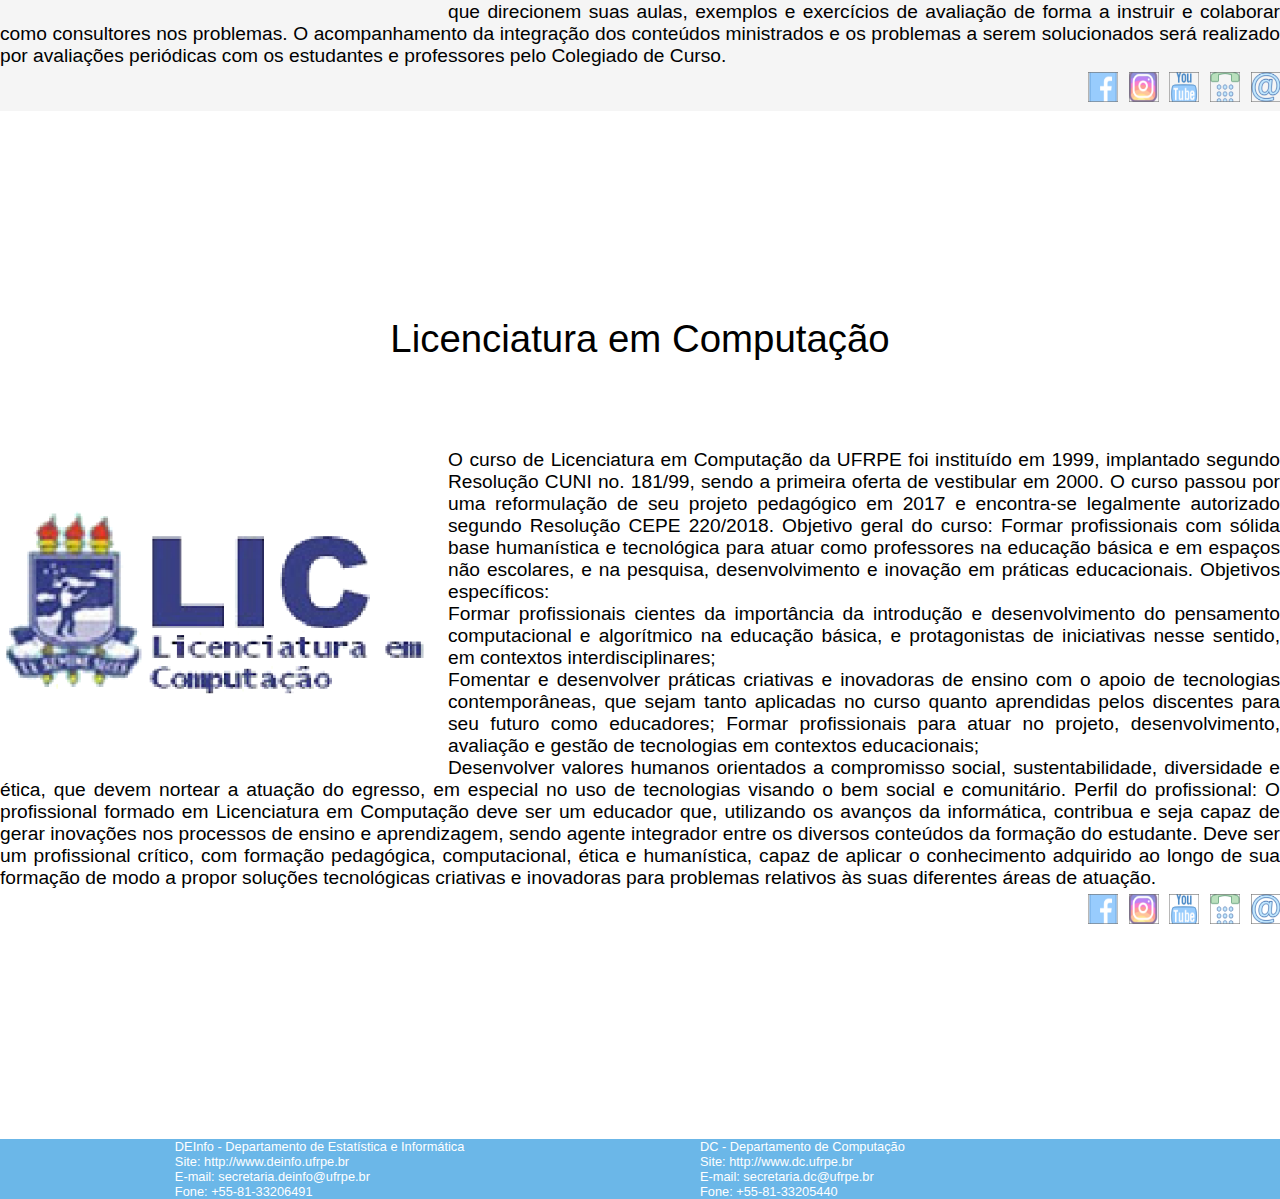
==== commit 39e09815: "VERSÃO FINAL SaB" ====
--- a/cursos.html
+++ b/cursos.html
@@ -78,7 +78,7 @@
 
                             <!-- TODA PARTE DE BSI-->
 	                        <div id="bsi">
-	                	<h3 style="text-align: center;">Sistema de Informação</h3>
+	                	<h3 style="text-align: center;">Sistemas de Informação</h3>
 	                	<br/>
 	                	<br/>
 	                	
--- a/css/stylecurso.css
+++ b/css/stylecurso.css
@@ -65,6 +65,7 @@
 /*Contéudo do site*/
 #conteudogeral{
 
+
 	font-size: 7vw;
 	left:   15%;
 }
@@ -85,14 +86,14 @@
 
 
 #conteudobcc{
-    
+    text-align: justify;
    
   font-size: 1.5vw;
 
 }
 /* Parte de bsi */
 #bsi{
-	background-color: #D3D3D3;
+	background-color: #F5F5F5;
 	font-size: 3vw;
 	font-weight: 60%;
 
@@ -107,7 +108,7 @@
 
 
 #conteudobsi{
-    
+    text-align: justify;
    
   font-size: 1.5vw;
 
@@ -130,7 +131,7 @@
 
 #conteudolc{
     
-   
+   text-align: justify;
   font-size: 1.5vw;
 
 }
@@ -177,4 +178,8 @@
 	font-size: 5vw;
     font-family: helvetica neue, sans-serif;
 	
+}
+
+footer{
+	font-family: helvetica neue, sans-serif;
 }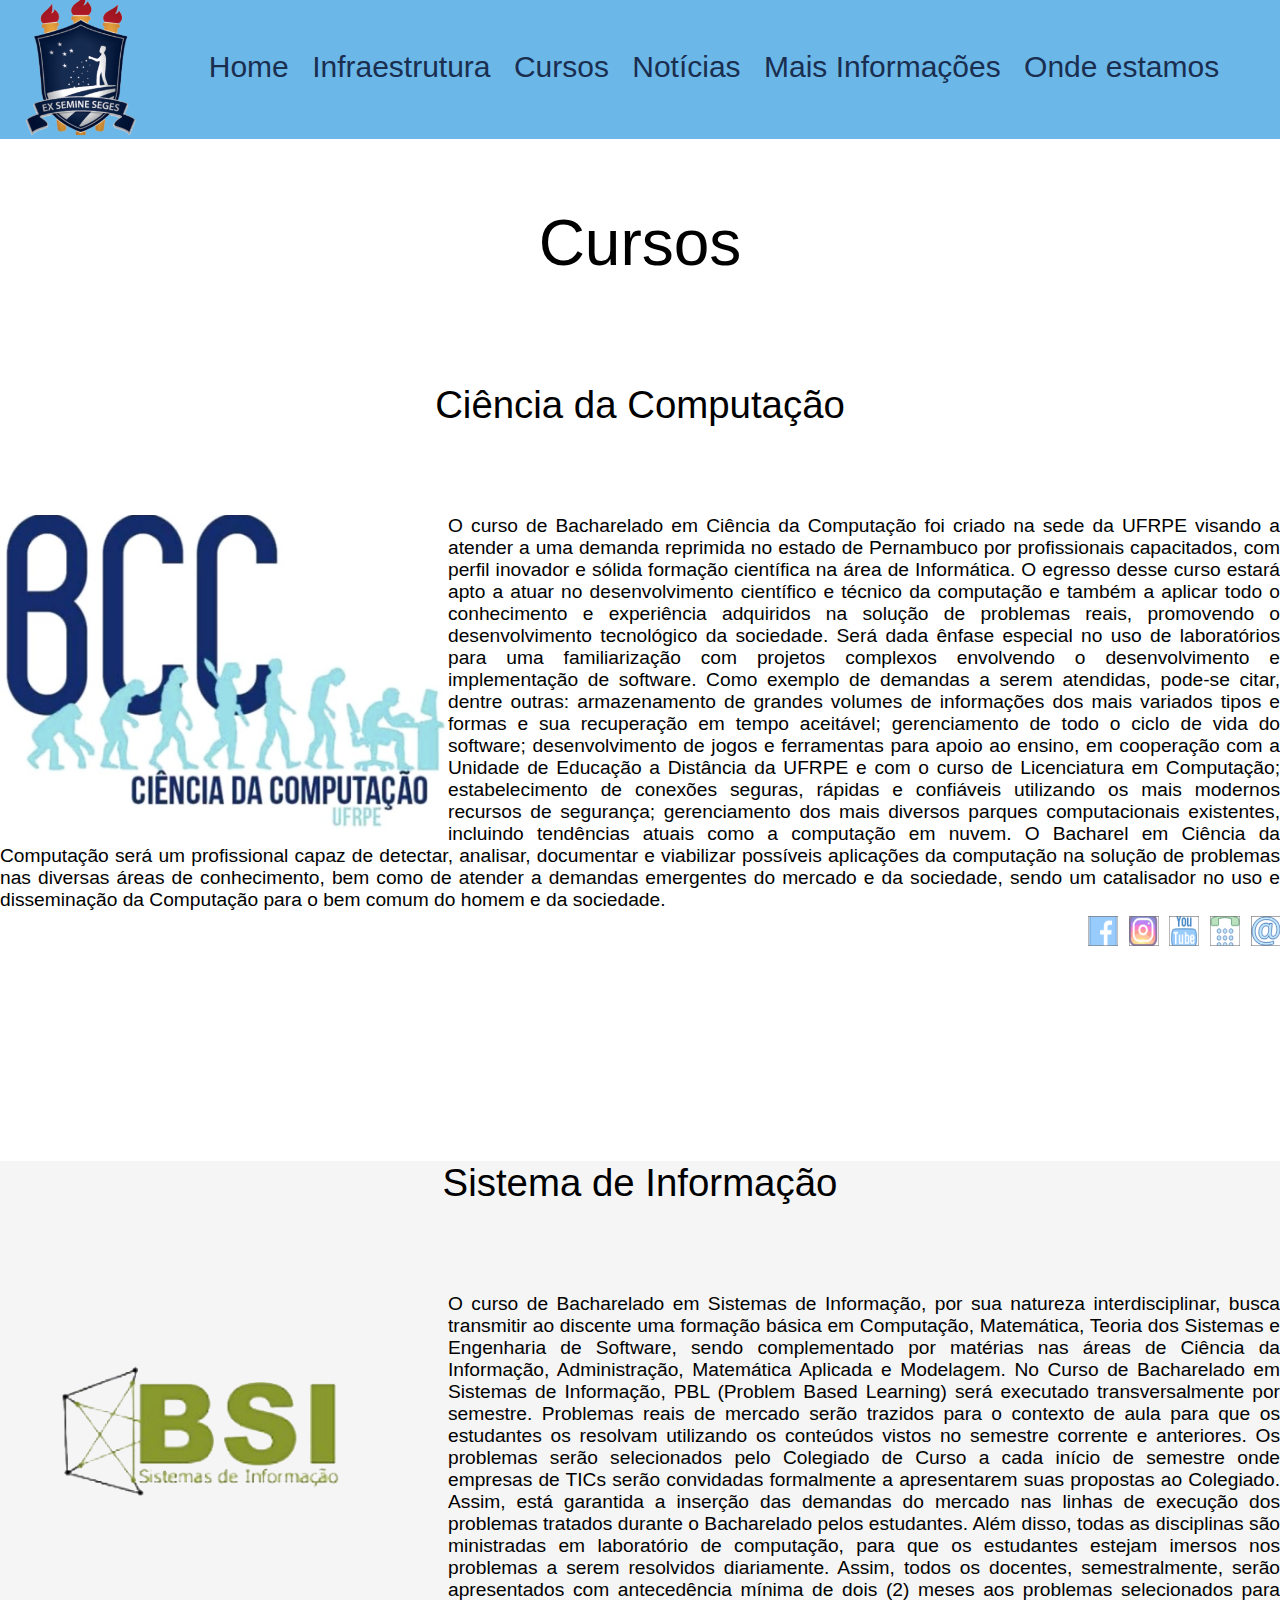
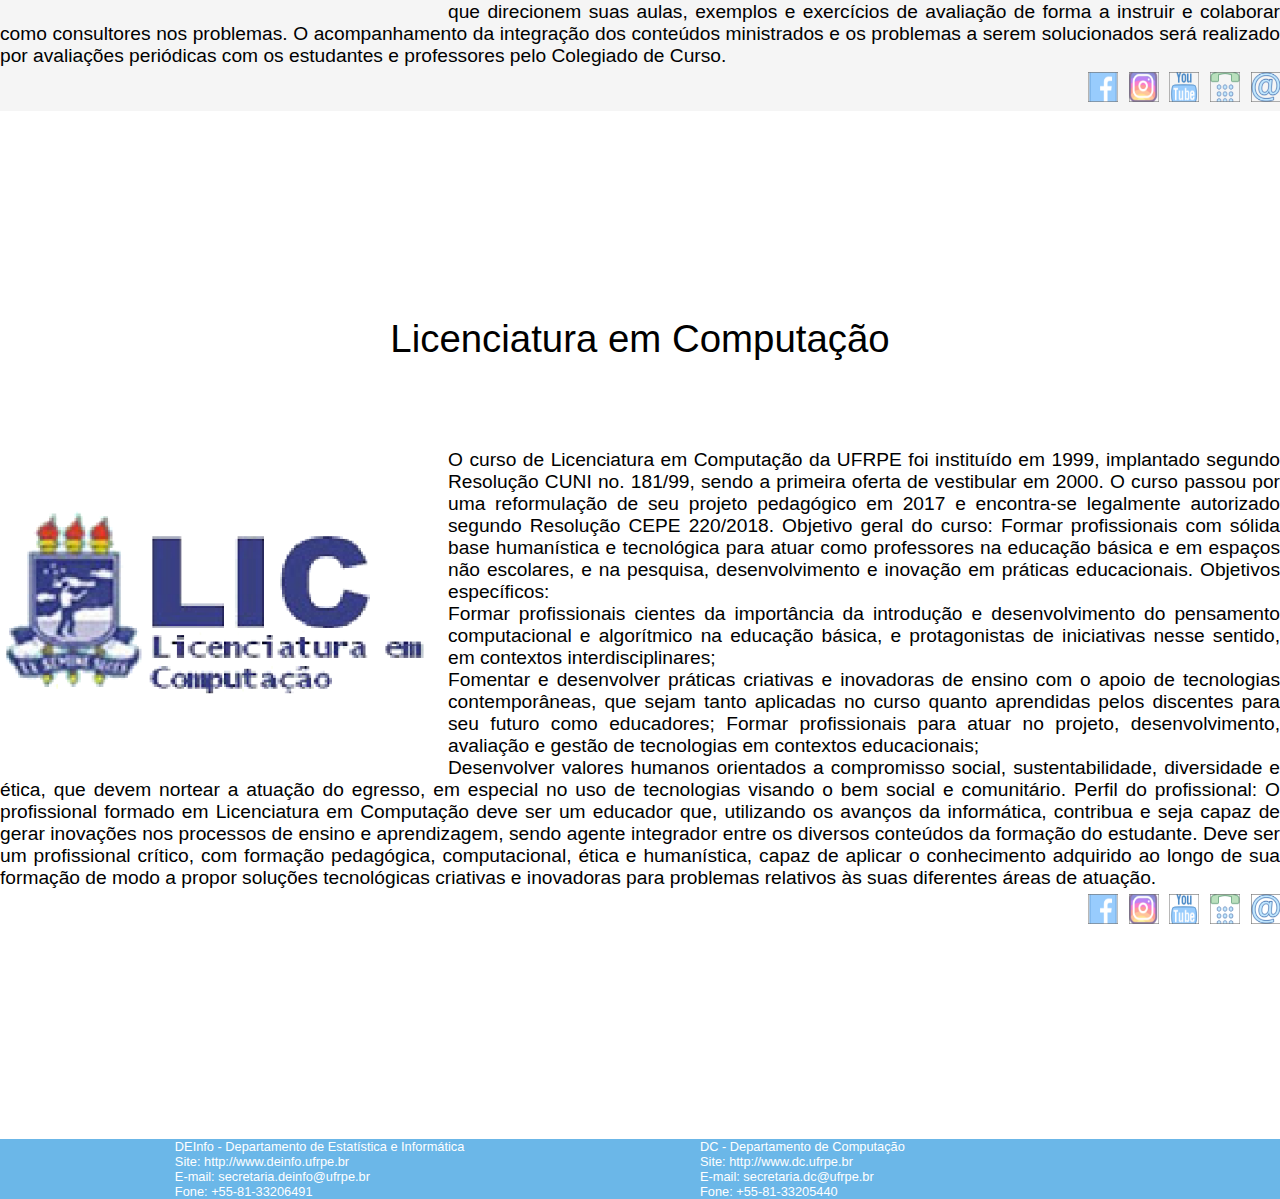
==== commit ab4280be: "ajuste nos links" ====
--- a/cursos.html
+++ b/cursos.html
@@ -65,8 +65,8 @@
 <li>   <a target="_blank" href="https://www.facebook.com/Bacharelado-em-Ci%C3%AAncia-da-Computa%C3%A7%C3%A3o-UFRPE-SEDE-256591017700387/">    <img src="./imagens/icons-5.png" width="30px" height="30px">    </a>   </li>
 <li>   <a target="_blank" href="https://www.instagram.com/dcufrpeoficial/">  <img src="./imagens/icons-4.png"width="30px" height="30px"></a> </li>
 <li>   <a target="_blank" href="https://www.youtube.com/channel/UC1eAAaBcCsdkNumH6CdL2sA"> <img src="./imagens/icons-3.png" width="30px" height="30px">        </a>   </li>
-<li>   <a target="_blank" href="+55-81-33206491"><img src="./imagens/icons-2.png" width="30px" height="30px">                 </a>   </li>
-<li>   <a target="_blank" href="coordenacao.bcc@ufrpe.br"><img src="./imagens/icons-1.png"width="30px" height="30px">   </a>   </li>	                   
+<li>   <a target="_blank" href="http://www.bcc.ufrpe.br/br/contato"><img src="./imagens/icons-2.png" width="30px" height="30px">                 </a>   </li>
+<li>   <a target="_blank" href="http://www.bcc.ufrpe.br/br/contato"><img src="./imagens/icons-1.png"width="30px" height="30px">   </a>   </li>	                   
 	                        	</ul>
 	                       
 	                        </div>
@@ -78,7 +78,7 @@
 
                             <!-- TODA PARTE DE BSI-->
 	                        <div id="bsi">
-	                	<h3 style="text-align: center;">Sistemas de Informação</h3>
+	                	<h3 style="text-align: center;">Sistema de Informação</h3>
 	                	<br/>
 	                	<br/>
 	                	
@@ -100,11 +100,11 @@
 	                        <div id= "mediabsi">
 	                        	<ul>
 
-	             <li>   <a target="_blank" href="www.facebook.com/pg/DA-BSI-UFRPE-673560762741973/posts/">    <img src="./imagens/icons-5.png"width="30px" height="30px">    </a>   </li>
+	             <li>   <a target="_blank" href="http://www.facebook.com/pg/DA-BSI-UFRPE-673560762741973/posts/">    <img src="./imagens/icons-5.png"width="30px" height="30px">    </a>   </li>
 	             <li>   <a target="_blank" href="https://instagram.com/informationsystemsufrpe?igshid=jhfeqvjx1ko6"> <img src="./imagens/icons-4.png"width="30px" height="30px">    </a>   </li>
 	             <li>   <a target="_blank" href="https://www.youtube.com/channel/UCQL4Z4SG3kA5vzFmTNq2pCg">  <img src="./imagens/icons-3.png"width="30px" height="30px">        </a>   </li>
-	             <li>   <a target="_blank" href="(81) 3320-6590"><img src="./imagens/icons-2.png"width="30px" height="30px">                 </a>   </li>
-	             <li>   <a target="_blank" href="coordenacao.bsi@ufrpe.br"><img src="./imagens/icons-1.png"width="30px" height="30px">   </a>   </li>
+	             <li>   <a target="_blank" href="https://sites.google.com/site/bsirural/"><img src="./imagens/icons-2.png"width="30px" height="30px">                 </a>   </li>
+	             <li>   <a target="_blank" href="https://sites.google.com/site/bsirural/"><img src="./imagens/icons-1.png"width="30px" height="30px">   </a>   </li>
 	                        		
 	                    	</ul>
 	                        	
@@ -152,8 +152,8 @@
 	          <li>   <a target="_blank" href="https://www.facebook.com/Dalcurfpe/">    <img src="./imagens/icons-5.png"width="30px" height="30px">    </a>   </li>
 	          <li>   <a target="_blank" href="https://instagram.com/lcufrpe?igshid=1e25apehvvgfm">   <img src="./imagens/icons-4.png"width="30px" height="30px">    </a>   </li>
 	          <li>   <a target="_blank" href="https://www.youtube.com/"> <img src="./imagens/icons-3.png"width="30px" height="30px">        </a>   </li>
-	          <li>   <a target="_blank" href="(81) 3320-5441"><img src="./imagens/icons-2.png"width="30px" height="30px">                 </a>   </li>
-	          <li>   <a target="_blank" href="coordenacao.lc@ufrpe.br"><img src="./imagens/icons-1.png"width="30px" height="30px">   </a>   </li>
+	          <li>   <a target="_blank" href="http://lc.ufrpe.br/content/coordena%C3%A7%C3%A3o"><img src="./imagens/icons-2.png"width="30px" height="30px">                 </a>   </li>
+	          <li>   <a target="_blank" href="http://lc.ufrpe.br/content/coordena%C3%A7%C3%A3o"><img src="./imagens/icons-1.png"width="30px" height="30px">   </a>   </li>
 	                        		
 
 	                       	 </ul>
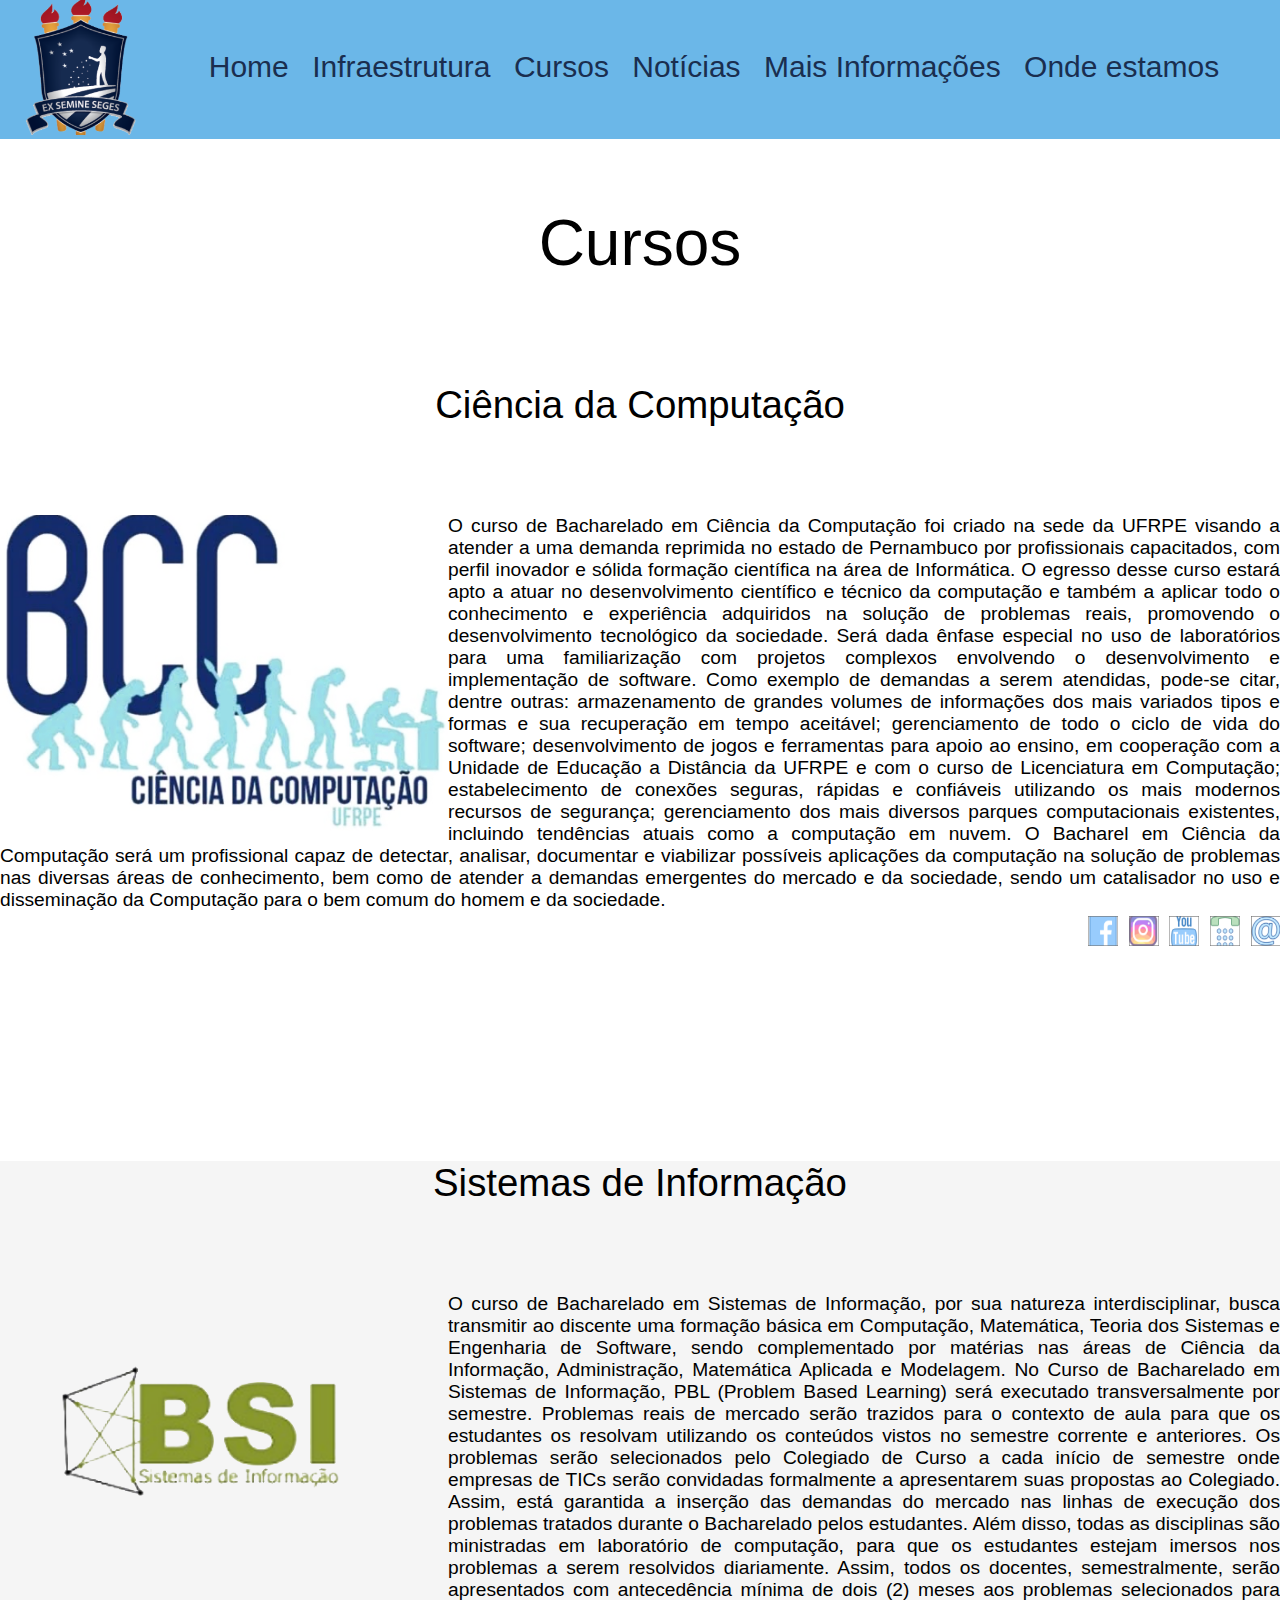
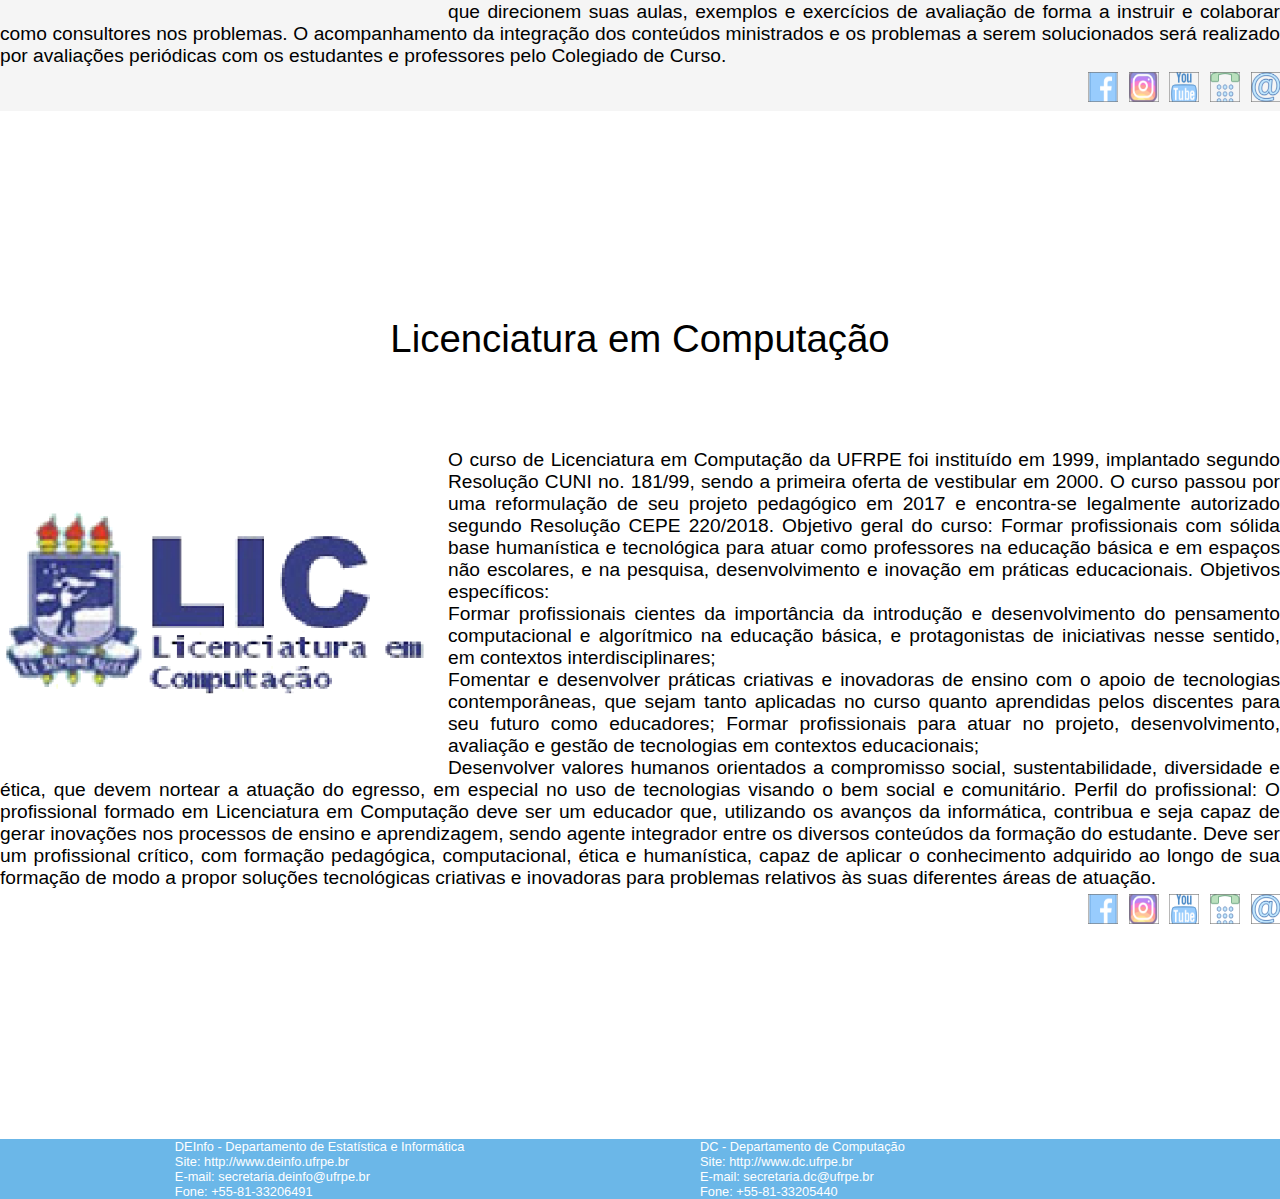
==== commit 0d24bc44: "Merge pull request #6 from pedrocmr/meydson-ajuste" ====
--- a/cursos.html
+++ b/cursos.html
@@ -78,7 +78,7 @@
 
                             <!-- TODA PARTE DE BSI-->
 	                        <div id="bsi">
-	                	<h3 style="text-align: center;">Sistema de Informação</h3>
+	                	<h3 style="text-align: center;">Sistemas de Informação</h3>
 	                	<br/>
 	                	<br/>
 	                	
